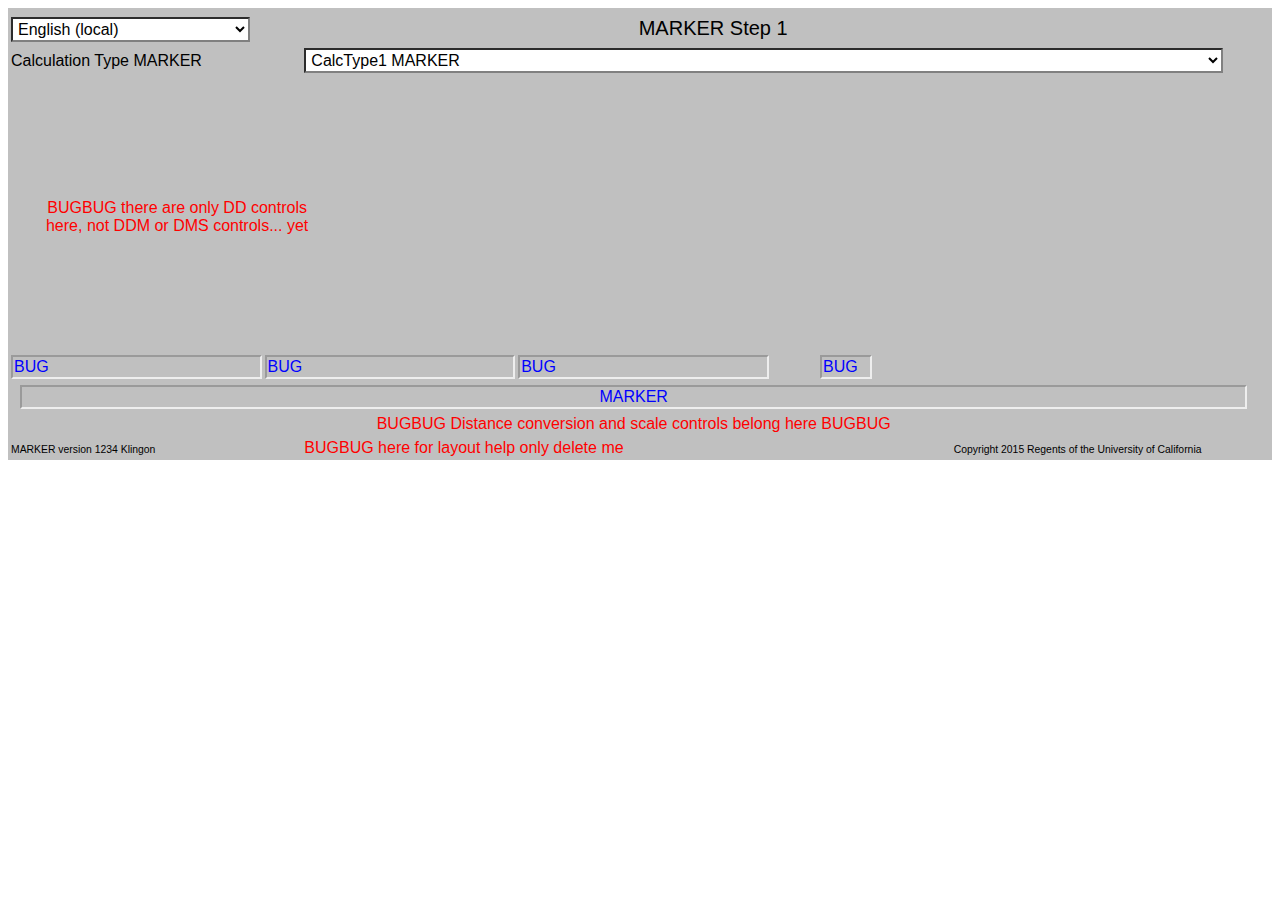
==== javascripts/grc.html @ 991776ae "Removed Java code in comments that has been conerted to JS" ====
<!DOCTYPE html>
<html>
<body onLoad="GC_init()">

<LINK href="grc2.css" rel="stylesheet" type="text/css">

<!-- MARKER  gc.ui.js should load all the js, not load them one at a time -->

<script src="Datumerror.js"></script>
<script src="georefcalculator.js"></script>
<script src="factories.js"></script>
<script src="gc.ui.js"></script>
<script src="test1.js"></script>

<DIV id="divFiller"  class="divBreak">
</DIV>
<DIV id="divLanguage" class="divStandard">
	<SPAN class="spanStandard" class="span10">
<!--<button type="button" onclick="GC_init()">Initialize JS</button>-->
		<SELECT id="ChoiceLanguage" onChange="onLanguageSelect()" select="none">
			<Option>inglais MARKER</option>
			<Option>inglais MARKER</option>
			<Option>francois MARKER</option>
			<Option>espaneol MARKER</option>
			<Option>ferengi MARKER</option>
			<Option>Klingon MARKER</option>
		</SELECT>
	</SPAN>
	<SPAN class="span75">
		<LABEL id="LabelStepZero" class="LABELSTEP">MARKER Step 1</LABEL>
		<LABEL id="LabelTitle" class="LABELSTEP" hidden="true">MARKER Georef Calculator</LABEL>
	</SPAN>
</DIV>

<DIV id="divChoiceCalcType">
	<SPAN id="MARKER" class="span25">
		<LABEL id="LabelCalcType" >Calculation Type MARKER</LABEL>
	</SPAN>
	<SPAN id="MARKER" class="span75">
		<SELECT id="ChoiceCalcType" onChange="onCalcTypeSelect()">
			<OPTION>CalcType1 MARKER</OPTION>
			<OPTION>CalcType2 MARKER</OPTION>
			<OPTION>CalcType3 MARKER</OPTION>
		</SELECT>
	</SPAN>
</DIV>

<DIV id="divStep2">
	<SPAN id="MARKER" class="span25">
		<LABEL id="MARKER" class="LABELMARKER"></LABEL>
	</SPAN>
	<SPAN class="span75">
		<LABEL id="LabelStepOne" class="LABELSTEP">MARKER Step 2</LABEL>
	</SPAN>
	<!-- <SPAN id="MARKER">
		<LABEL id="MARKER" class="LABELMARKER">CENTER ME!!</LABEL>
	</SPAN> -->
</DIV>

<DIV id="divChoiceModel">
	<SPAN id="MARKER" class="span25">
		<LABEL id="LabelModel" >Locality Type MARKER</LABEL>
	</SPAN>
	<SPAN id="MARKER" class="span75">
		<SELECT id="ChoiceModel" onChange="onModelSelect()">
			<OPTION>Loc Type1 MARKER</OPTION>
			<OPTION>Loc Type2 MARKER</OPTION>
		</SELECT>
	</SPAN>
</DIV>

<DIV id="divStep3">
	<SPAN id="MARKER" class="span25">
	</SPAN>
	<SPAN class="span75">
		<LABEL id="LabelStepTwo" class="LABELSTEP">MARKER Step 3</LABEL>
	</SPAN>
</DIV>

<!--<DIV id="step3" display="inline-block">-->
<DIV id="divLocality1">
	<!--<SPAN class="span100" align="left"> -->
		<SPAN class="span50" align="left">
			<SPAN id="MARKER" class="span50" align="left">
				<LABEL id="LabelCoordSource" >Coordinate SourceBUG</LABEL>
			</SPAN>
			<SPAN id="MARKER" class="span50">
				<SELECT id="ChoiceCoordSource" onChange="onCoordSourceSelect()">
					<OPTION>CordSource 1 MARKER</OPTION>
					<OPTION>CordSource 2 MARKER</OPTION>
					<OPTION>CordSource 3 MARKER</OPTION>
					<OPTION>CordSource 4 MARKER</OPTION>
					<OPTION>CordSource 5 MARKER</OPTION>
					<OPTION>CordSource 6 MARKER</OPTION>
					<OPTION>CordSource 7 MARKER</OPTION>
					<OPTION>CordSource 8 MARKER</OPTION>
					<OPTION>CordSource 9 MARKER</OPTION>
					<OPTION>CordSource 10 MARKER</OPTION>
					<OPTION>CordSource 11 MARKER</OPTION>
					<OPTION>CordSource 12 MARKER</OPTION>
					<OPTION>CordSource 13 MARKER</OPTION>
					<OPTION>CordSource 14 MARKER</OPTION>
					<OPTION>CordSource 15 MARKER</OPTION>
				</SELECT>
			</SPAN>
		</SPAN>
		<SPAN class="span50" align="right">
			<SPAN id="MARKER" class="span75" align="left">
				<LABEL id="LabelOffset">North or South OffsetBUG</LABEL>
				<INPUT TYPE="text" id="TextFieldOffset" value="BUG"/>
			</SPAN>
			<SPAN id="MARKER" class="span17">
				<SELECT id="ChoiceOffsetNSDir" onChange="onOffsetNSDirSelect()">
					<OPTION>N MARKER</OPTION>
					<OPTION>S MARKER</OPTION>
				</SELECT>
			</SPAN>
		</SPAN>
	<!--</SPAN>-->
</DIV id="divLocality1">

<DIV id="divLocality2">
		<SPAN class="span50">
			<SPAN id="MARKER" class="span50" align="left">
				<LABEL id="LabelCoordSystem" >Coordinate SystemBUG</LABEL>
			</SPAN>	
		
			<SPAN id="MARKER" class="span50">
				<SELECT id="ChoiceCoordSystem" onChange="onCoordSystemSelect()">
					<OPTION>Deg 1 MARKER</OPTION>
					<OPTION>Deg 2 MARKER</OPTION>
					<OPTION>Deg 3 MARKER</OPTION>
				</SELECT>
			</SPAN>
		</SPAN>	

	<SPAN class="span50" align="right">
		<SPAN id="MARKER" class="span75" align="left">
			<LABEL id="LabelOffsetEW" align="left">East or West Offset MARKER</LABEL>
			<INPUT TYPE="text" id="TextFieldOffsetEW" value="BUG"/>
		</SPAN>
	
		<SPAN id="MARKER" class="span17">
			<SELECT id="ChoiceOffsetEWDir" onChange="onOffsetNSDirSelect()">
				<OPTION>E MARKER</OPTION>
				<OPTION>W MARKER</OPTION>
			</SELECT>
		</SPAN>
	</SPAN>
</DIV id="divLocality2">
<!--</DIV id="step3">-->




<DIV id="divPanelCoords">

	<SPAN class="span100" id="BUGBUG">
	<SPAN class="span25" id="BUGBUG">
		<LABEL class="LABELBUGBUG">BUGBUG there are only DD controls here, not DDM or DMS controls... yet</LABEL>
	</SPAN>
	<SPAN class="span75" id="BUGBUG">
	</SPAN>
	</SPAN>
<!--</DIV id="divLocality3">-->
	<SPAN id="MARKER" class="span50">

	<SPAN id="MARKER" class="span50">
		<LABEL id="lblT2Dec_Lat" >Latitude MARKER</LABEL>
	</SPAN>
	<SPAN id="MARKER" class="span50">
		<INPUT TYPE="text" id="txtT2Dec_Lat" value="BUG"/>
	</SPAN>
	</SPAN>
	
	<SPAN id="MARKER" class="span50">
	<SPAN id="MARKER" class="span50">
		<LABEL id="LabelExtent">Extent of MARKER</LABEL>
	</SPAN>
	<SPAN id="MARKER" class="span50">
		<INPUT TYPE="text" id="TextFieldExtent" value="BUG"/>
	</SPAN>
	</SPAN>
</div>
	<!--</DIV id="divLocality3">-->



<!--<DIV id="divLocality4">-->
<div>
		<SPAN id="MARKER" class="span50">

	<SPAN id="MARKER" class="span50">
		<LABEL id="lblT2Dec_Long" >Longitude MARKER</LABEL>
	</SPAN>
	<SPAN id="MARKER" class="span50">
		<INPUT TYPE="text" id="txtT2Dec_Long" value="BUG"/>
	</SPAN>
	
		</SPAN>
	
	
		<SPAN id="MARKER" class="span50">
	<SPAN id="MARKER" class="span50">
		<LABEL id="LabelMeasurementError">Measurement Error MARKER</LABEL>
	</SPAN>
	<SPAN id="MARKER" class="span50">
		<INPUT TYPE="text" id="TextFieldMeasurementError" value="BUG"/>
	</SPAN>
		</SPAN>
</div>
		<!--</DIV id="divLocality4">-->



<DIV id="divLocality5">
	<SPAN id="MARKER" class="span25">
		<LABEL id="LabelDatum" >Datum MARKER</LABEL>
	</SPAN>
	<SPAN id="MARKER" class="span25">
		<SELECT id="ChoiceDatum" onChange="onDatumSelect()">
			<OPTION>D 1 MARKER</OPTION>
			<OPTION>D 2 MARKER</OPTION>
			<OPTION>D 3 MARKER</OPTION>
			<OPTION>D ... MARKER</OPTION>
		</SELECT>
	</SPAN>
	<SPAN id="MARKER" class="span25">
		<LABEL id="LabelDistUnits">Distance Units MARKER</LABEL>
	</SPAN>
	<SPAN id="MARKER" class="span25">
		<SELECT id="ChoiceDistUnits" onChange="onDistUnitsSelect()">
			<OPTION>km MARKER</OPTION>
			<OPTION>m MARKER</OPTION>
			<OPTION>mi MARKER</OPTION>
			<OPTION>... MARKER</OPTION>
		</SELECT>
	</SPAN>
</DIV>

<DIV id="divLocality6">
	<SPAN id="MARKER" class="span25">
		<LABEL id="LabelLatPrecision" >Coordinate Precision MARKER</LABEL>
	</SPAN>
	<SPAN id="MARKER" class="span25">
		<SELECT id="ChoiceLatPrecision" onChange="onDatumSelect()">
			<OPTION>0 deg MARKER</OPTION>
			<OPTION>0.1 deg MARKER</OPTION>
			<OPTION>... deg MARKER</OPTION>
		</SELECT>
	</SPAN>
	<SPAN id="MARKER" class="span25">
		<LABEL id="LabelDistancePrecision">Distance Precision MARKER</LABEL>
	</SPAN>
	<SPAN id="MARKER" class="span25">
		<SELECT id="ChoiceDistancePrecision" onChange="onDistancePrecisionSelect()">
			<OPTION>1 km MARKER</OPTION>
			<OPTION>1/10 km MARKER</OPTION>
			<OPTION>1/100 km MARKER</OPTION>
			<OPTION>... MARKER</OPTION>
		</SELECT>
	</SPAN>
</DIV>


<DIV id="ReadOnlyLabels">
	<!-- MARKER It would be ?better? to make these TEXT intput instead of LABEL, but css hasd an issue with read only-->
	<SPAN id="MARKER">
		<LABEL id="LabelCalcDecLat">Decimal Latitude MARKER</LABEL>
	</SPAN> 
	<SPAN id="MARKER">
		<LABEL id="LabelCalcDecLong">Decimal Longitude MARKER</LABEL>
	</SPAN> 
	<SPAN id="MARKER">
		<LABEL id="LabelCalcMaxError">Maximum Error Distance MARKER</LABEL>
	</SPAN> 
</DIV>

<!-- BEGIN MARKER These elememnts do not have their IDs set properly, until END MARKER-->
<DIV id="ReadOnlyFields1">
	<SPAN class="span66">
	<SPAN id="MARKER" class="span33">
		<LABEL id="TextFieldCalcDecLat" class="readOnlyInput">BUG</LABEL>
	</SPAN> 
	<SPAN id="MARKER" class="span33">
		<LABEL id="TextFieldCalcDecLong" class="readOnlyInput">BUG</LABEL>
	</SPAN> 
	<SPAN id="MARKER" class="span33">
		<LABEL id="TextFieldCalcErrorDist" class="readOnlyInput">BUG</LABEL>
	</SPAN> 
	</SPAN>

	<SPAN class="span22">
	<SPAN id="MARKER" class="span17">
		<LABEL id="TextFieldCalcErrorUnits" class="readOnlyInput">BUG</LABEL>
	</SPAN> 
	<SPAN id="MARKER" class="span33">
		<BUTTON id="ButtonCalculate" >CalculateMARKER</Button>
	</SPAN> 
	<SPAN id="MARKER" class="span33">
		<BUTTON id="ButtonPromote" >PromoteMARKER</BUTTON>
	</SPAN> 
	</SPAN>
</DIV>

<DIV id="ReadOnlyFields2">
	<SPAN id="MARKER" class="span100"><LABEL id="TextFieldFullResult" class="readOnlyInput">MARKER</LABEL></SPAN> 
</DIV>
<!-- END MARKER about Elelemtns not being tied top proepr names yet-->

<!-- BEGIN/END MARKER the distance converter elements belong here-->
<DIV>
	<SPAN class="span100" id="BUGBUG">
		<LABEL class="LABELBUGBUG">BUGBUG Distance conversion and scale controls belong here BUGBUG</LABEL>
	</SPAN>
</DIV>


<DIV id="divInfo" >
	<SPAN id="MARKER" class="span25">
		<LABEL id="LabelVersion" class="LABELINFO">MARKER version 1234 Klingon</LABEL>
	</SPAN>
	<SPAN id="BUGBUG" class="span50">
		<LABEL class="LABELBUGBUG">BUGBUG here for layout help only delete me</LABEL>
	</SPAN>
	<SPAN id="MARKER" class="span25" align="right">
		<LABEL align="right" id="LabelCopyRight" class="LABELINFO">Copyright 2015 Regents of the University of California</LABEL>
	</SPAN>
</DIV>


</body>
</html>
---- javascripts/grc2.css ----
SELECT{
	font-family: "Helvetica", Ariel, Sans-serif;
	font-style: normal;
	font-size: 1em;
	color: black;
	background-color: white;

	min-width: 100%;
	max-width: 100%;
	width: 100%;

	/*width:auto;*/
	border: 1px solid grey;
	border-style: inset;
	border-width: 2px;
	padding-top:1px;
	padding-bottom:1px;
	padding-left:1px;
	padding-right:1px;
	text-overflow: ellipsis;
	/*BUGBUG overflow: for adding a scroll bar doesnt work?? do we have to Size on the HTML itself? NO to Size in HTML*/
    /*overflow: scroll;	*/
}

LABEL{
	font-family: "Helvetica", Ariel, Sans-serif;
	font-style: normal;
	font-size: 1em;
	color: black;
	background-color: #C0C0C0;
}

.LABELSTEP{
	font-family: "Helvetica", Ariel, Sans-serif;
	font-style: normal;
	font-size: 1.25em;
	display: inline-block;
	color: black;
	width: 100%;
	text-align: center;
	background-color: #C0C0C0;
}


.LABELBUGBUG{
	font-family: "Helvetica", Ariel, Sans-serif;
	font-style: normal;
	font-size: 1em;
	color: red;
	background-color: #C0C0C0;
}

.LABELINFO{
	font-family: "Helvetica", Ariel, Sans-serif;
	font-style: normal;
	font-size: 0.65em;
	color: black;
	background-color: #C0C0C0;
}


INPUT{
	font-family: "Helvetica", Ariel, Sans-serif;
	font-style: normal;
	font-size: 1em;
	color: black;
	background-color: white;
	border: 2px solid grey;
	border-style: inset;
}

.readOnlyInput{
	font-family: "Helvetica", Ariel, Sans-serif;
	font-style: normal;
	font-size: 1em;
	color: blue;
	display: inline-block;
	
	min-width: 98%;
	max-width: 98%;
	width: 98%;
	
	background-color: #C0C0C0;
	display:inline-block;
	border-style: inset;
	border-width: 2px;
	padding-top:1px;
	padding-bottom:1px;
	padding-left:1px;
	padding-right:1px;
}

BUTTON{
	font-family: "Helvetica", Ariel, Sans-serif;
	font-style: normal;
	font-weight: bold;
	font-size: 1em;
	color: black;
	background-color: #C0C0C0;
}

DIV{
	padding: 3px;
	background-color: #C0C0C0;
}

SPAN{
	display: inline-block;
	width: 19%;
}

.span100{
	display: inline-block;
	min-width: 99%;
	max-width: 99%;
	width: 99%;
	text-align: center;
}

.span75{
	display: inline-block;
	min-width: 73%;
	max-width: 73%;
	width: 73%;
}

.span66{
	display: inline-block;
	min-width: 64%;
	max-width: 64%;
	width: 64%;
}

.span50{
	display: inline-block;
	min-width: 48%;
	max-width: 48%;
	width: 48%;
}

.span25{
	display: inline-block;
	min-width: 23%;
	max-width: 23%;
	width: 23%;
}

.span33{
	display: inline-block;
	min-width: 31%;
	max-width: 31%;
	width: 31%;
}


.span22{
	display: inline-block;
	min-width: 22%;
	max-width: 22%;
	width: 22%;
}

.span17{
	display: inline-block;
	min-width: 17%;
	max-width: 17%;
	width: 17%;
}

.span10{
	display: inline-block;
	min-width: 10%;
	max-width: 10%;
	width: 10%;
}


.divBreak
{
	padding: 3px;
	background-color: #C0C0C0;
}

/*












.fontStandard {
	font-family: "Helvetica", Ariel, Sans-serif;
	font-style: normal;
	font-size: 1em;
	color: black;
	background-color: #C0C0C0;
}

.fontStandard {
	font-family: "Helvetica", Ariel, Sans-serif;
	font-style: normal;
	font-size: 1em;
	color: black;
	background-color: #C0C0C0;
}

.fontFaceStandard {
	font-family: "Helvetica", Ariel, Sans-serif;
	font-style: normal;
}

.fontSizeStandard {
	font-size: 1em;
}

.fontColorStandard {
	color: black;
	background-color: #C0C0C0;
}


.fontSizeLarge {
	font-size: 1.25em;
}



.labelStepHelp fontLarge {

}


.labelStepTitle {

}


.labelStandard
{
	font-family: "Helvetica", Ariel, Sans-serif;
	font-style: normal;
	font-size: 1.25em;
	text-align: center;
	color: black;
	background-color: #C0C0C0;
	width: auto;
}


.labelNotices
{
	font-family: "Helvetica", Ariel, Sans-serif;
	font-style: normal;
	font-size: 1em;
	color: black;
	background-color: #C0C0C0;
	width: auto;
}

.spanLabelStep
{
	align: center;
	background-color: #C0C0C0;
}


.divStandard
{
	padding: 5px;
	background-color: #C0C0C0;
}

.spanLeftIndent
{
	width: 40px;
	float:left
	color: #CC0000;
}

.spanStandard
{
	width: auto;
	background-color: #C0C0C0;
}



.selectStandard{
	color: black;
	background-color: white;
	width:auto;
}
*/
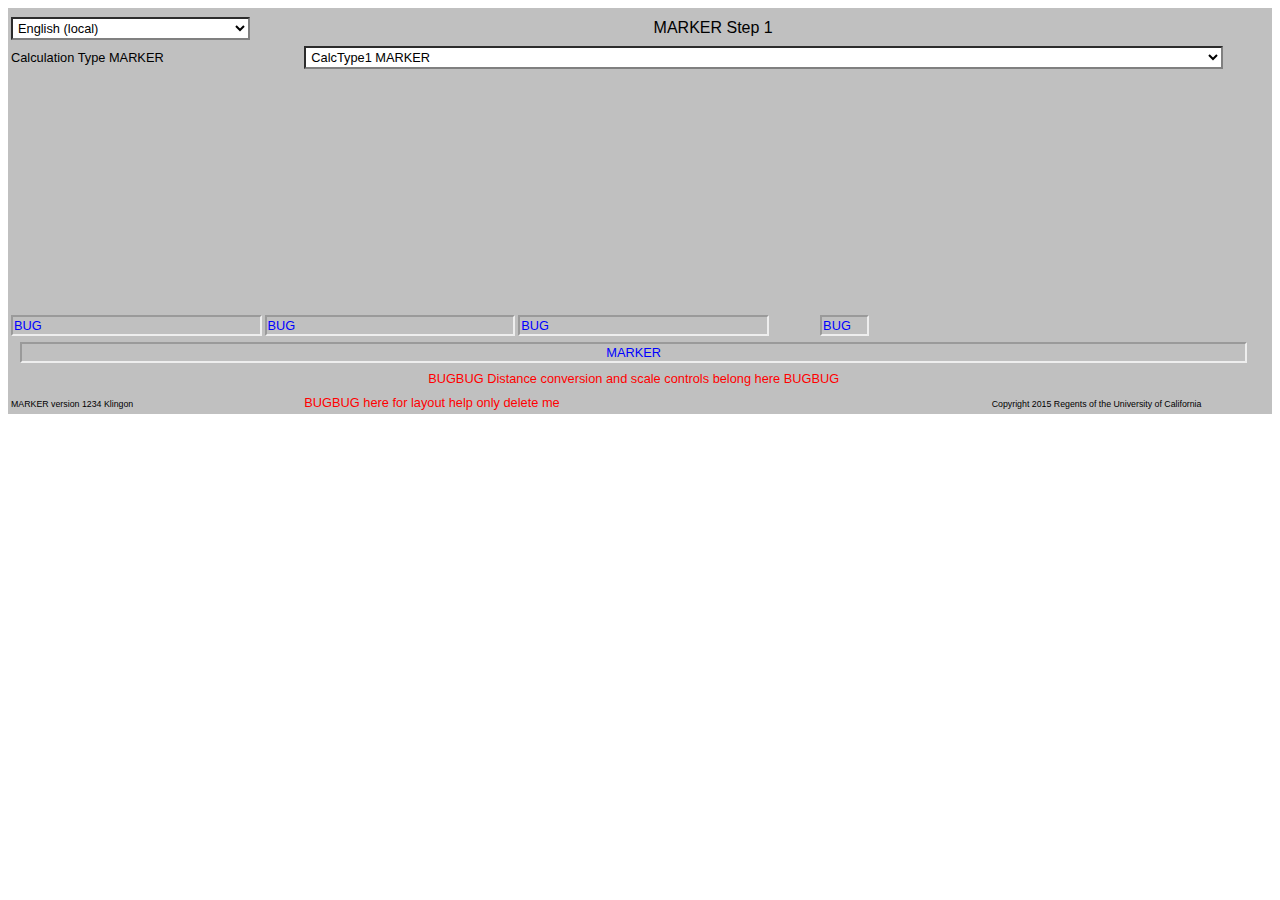
==== commit fbf7ab64: "Main UI complete, scale, converter not present" ====
--- a/javascripts/grc.html
+++ b/javascripts/grc.html
@@ -110,7 +110,7 @@
 				<INPUT TYPE="text" id="TextFieldOffset" value="BUG"/>
 			</SPAN>
 			<SPAN id="MARKER" class="span17">
-				<SELECT id="ChoiceOffsetNSDir" onChange="onOffsetNSDirSelect()">
+				<SELECT id="ChoiceOffsetNSDir" onChange="onOffsetNSDirSelect()" class="selectDirection">
 					<OPTION>N MARKER</OPTION>
 					<OPTION>S MARKER</OPTION>
 				</SELECT>
@@ -141,7 +141,7 @@
 		</SPAN>
 	
 		<SPAN id="MARKER" class="span17">
-			<SELECT id="ChoiceOffsetEWDir" onChange="onOffsetNSDirSelect()">
+			<SELECT id="ChoiceOffsetEWDir" onChange="onOffsetNSDirSelect()" class="selectDirection">
 				<OPTION>E MARKER</OPTION>
 				<OPTION>W MARKER</OPTION>
 			</SELECT>
@@ -154,60 +154,108 @@
 
 
 <DIV id="divPanelCoords">
-
-	<SPAN class="span100" id="BUGBUG">
-	<SPAN class="span25" id="BUGBUG">
-		<LABEL class="LABELBUGBUG">BUGBUG there are only DD controls here, not DDM or DMS controls... yet</LABEL>
-	</SPAN>
-	<SPAN class="span75" id="BUGBUG">
-	</SPAN>
-	</SPAN>
 <!--</DIV id="divLocality3">-->
 	<SPAN id="MARKER" class="span50">
 
+		<SPAN id="MARKER" class="span17">
+			<LABEL id="lblT2Dec_Lat" >Latitude MARKER</LABEL>
+		</SPAN>
+	
+		<SPAN id="MARKER" class="span83">
+
+			<!--  DMS Controls-->
+			<INPUT TYPE="text" id="txtT7Lat_DegDMS" value="BUG" class="textDegree" />
+			<LABEL id="Label2123">o</LABEL>
+			<INPUT TYPE="text" id="txtT7Lat_MinDMS" value="BUG" class="textMinute" />
+			<LABEL id="Label21121">&#39;</LABEL>
+			<INPUT TYPE="text" id="txtT7Lat_Sec" value="BUG" class="textSecond"/>
+			<LABEL id="Label211111">&quot;</LABEL>
+			<SELECT id="ChoiceLatDirDMS" onChange="onLatDirDMS()" class="selectDirection">
+					<OPTION>?</OPTION>
+					<OPTION>??</OPTION>
+					<OPTION>???</OPTION>
+			</SELECT>
+
+			
+			<!--  DD Control-->
+			<INPUT TYPE="text" id="txtT2Dec_Lat" value="DD lat BUG"/>
+
+			
+			<!--  DDM Controls-->
+			<INPUT TYPE="text" id="txtT7Lat_DegMM" value="ddm lat d BUG" class="textDegree" />
+			<LABEL id="Label21212">o</LABEL>
+			<INPUT TYPE="text" id="txtT7Lat_MinMM" value="ddm lat m BUG" class="textSecond" /><!-- text second is intentional-->
+			<LABEL id="Label2111111">&#39;</LABEL>
+			
+			<SELECT id="ChoiceLatDirMM" onChange="on()" class="selectDirection">
+					<OPTION>?</OPTION>
+					<OPTION>??</OPTION>
+					<OPTION>???</OPTION>
+			</SELECT>
+			
+		</SPAN>
+	</SPAN>
+		
 	<SPAN id="MARKER" class="span50">
-		<LABEL id="lblT2Dec_Lat" >Latitude MARKER</LABEL>
-	</SPAN>
+		<SPAN id="MARKER" class="span50">
+			<LABEL id="LabelExtent">Extent of MARKER</LABEL>
+		</SPAN>
+		<SPAN id="MARKER" class="span50">
+			<INPUT TYPE="text" id="TextFieldExtent" value="Extent BUG"/>
+		</SPAN>
+	</SPAN>
+</div>
+	<!--</DIV id="divLocality3">-->
+
+
+
+<!--<DIV id="divLocality4">-->
+<div>
 	<SPAN id="MARKER" class="span50">
-		<INPUT TYPE="text" id="txtT2Dec_Lat" value="BUG"/>
-	</SPAN>
+
+		<SPAN id="MARKER" class="span17">
+			<LABEL id="lblT2Dec_Long" >Longitude MARKER</LABEL>
+		</SPAN>
+		<SPAN id="MARKER" class="span83">
+		
+			<!--  DM SControls-->			
+			<INPUT TYPE="text" id="txtT7Long_DegDMS" value="dms long d BUG" class="textDegree" />
+			<LABEL id="Label23">o</LABEL>
+			<INPUT TYPE="text" id="txtT7Long_MinDMS" value="dms long m BUG" class="textMinute" />
+			<LABEL id="Label222">&#39;</LABEL>
+			<INPUT TYPE="text" id="txtT7Long_Sec" value="dms long s BUG" class="textSecond" />
+			<LABEL id="Label2211">&quot;</LABEL>
+			
+			<SELECT id="ChoiceLongDirDMS" onChange="on()" class="selectDirection">
+					<OPTION>?</OPTION>
+					<OPTION>??</OPTION>
+					<OPTION>???</OPTION>
+			</SELECT>
+
+			<!--  DD Control-->
+			<INPUT TYPE="text" id="txtT2Dec_Long" value="DD long BUG"/>
+
+			<!--  DDM Controls-->			
+			<INPUT TYPE="text" id="txtT7Long_DegMM" value="ddm long d BUG" class="textDegree" />
+			<LABEL id="Label231">o</LABEL>
+			<INPUT TYPE="text" id="txtT7Long_MinMM" value="ddm long m BUG" class="textSecond" /><!-- text sedcond is intentional-->
+			<LABEL id="Label22111">&#39;</LABEL>
+			<SELECT id="ChoiceLongDirMM" onChange="on()" class="selectDirection">
+					<OPTION>?</OPTION>
+					<OPTION>??</OPTION>
+					<OPTION>???</OPTION>
+			</SELECT>
+		</SPAN>
 	</SPAN>
 	
 	<SPAN id="MARKER" class="span50">
-	<SPAN id="MARKER" class="span50">
-		<LABEL id="LabelExtent">Extent of MARKER</LABEL>
-	</SPAN>
-	<SPAN id="MARKER" class="span50">
-		<INPUT TYPE="text" id="TextFieldExtent" value="BUG"/>
-	</SPAN>
-	</SPAN>
-</div>
-	<!--</DIV id="divLocality3">-->
-
-
-
-<!--<DIV id="divLocality4">-->
-<div>
 		<SPAN id="MARKER" class="span50">
-
-	<SPAN id="MARKER" class="span50">
-		<LABEL id="lblT2Dec_Long" >Longitude MARKER</LABEL>
-	</SPAN>
-	<SPAN id="MARKER" class="span50">
-		<INPUT TYPE="text" id="txtT2Dec_Long" value="BUG"/>
-	</SPAN>
-	
-		</SPAN>
-	
-	
+			<LABEL id="LabelMeasurementError">Measurement Error MARKER</LABEL>
+		</SPAN>
 		<SPAN id="MARKER" class="span50">
-	<SPAN id="MARKER" class="span50">
-		<LABEL id="LabelMeasurementError">Measurement Error MARKER</LABEL>
-	</SPAN>
-	<SPAN id="MARKER" class="span50">
-		<INPUT TYPE="text" id="TextFieldMeasurementError" value="BUG"/>
-	</SPAN>
-		</SPAN>
+			<INPUT TYPE="text" id="TextFieldMeasurementError" value="Error BUG"/>
+		</SPAN>
+	</SPAN>
 </div>
 		<!--</DIV id="divLocality4">-->
 
@@ -229,7 +277,7 @@
 		<LABEL id="LabelDistUnits">Distance Units MARKER</LABEL>
 	</SPAN>
 	<SPAN id="MARKER" class="span25">
-		<SELECT id="ChoiceDistUnits" onChange="onDistUnitsSelect()">
+		<SELECT id="ChoiceDistUnits" onChange="onDistUnitsSelect()" class="selectDirection">
 			<OPTION>km MARKER</OPTION>
 			<OPTION>m MARKER</OPTION>
 			<OPTION>mi MARKER</OPTION>
@@ -243,7 +291,7 @@
 		<LABEL id="LabelLatPrecision" >Coordinate Precision MARKER</LABEL>
 	</SPAN>
 	<SPAN id="MARKER" class="span25">
-		<SELECT id="ChoiceLatPrecision" onChange="onDatumSelect()">
+		<SELECT id="ChoiceLatPrecision" onChange="onDatumSelect()" >
 			<OPTION>0 deg MARKER</OPTION>
 			<OPTION>0.1 deg MARKER</OPTION>
 			<OPTION>... deg MARKER</OPTION>
@@ -253,7 +301,7 @@
 		<LABEL id="LabelDistancePrecision">Distance Precision MARKER</LABEL>
 	</SPAN>
 	<SPAN id="MARKER" class="span25">
-		<SELECT id="ChoiceDistancePrecision" onChange="onDistancePrecisionSelect()">
+		<SELECT id="ChoiceDistancePrecision" onChange="onDistancePrecisionSelect()" >
 			<OPTION>1 km MARKER</OPTION>
 			<OPTION>1/10 km MARKER</OPTION>
 			<OPTION>1/100 km MARKER</OPTION>
--- a/javascripts/grc2.css
+++ b/javascripts/grc2.css
@@ -1,13 +1,35 @@
 SELECT{
 	font-family: "Helvetica", Ariel, Sans-serif;
 	font-style: normal;
-	font-size: 1em;
+	font-size: .8em;
 	color: black;
 	background-color: white;
 
 	min-width: 100%;
 	max-width: 100%;
 	width: 100%;
+
+	/*width:auto;*/
+	border: 1px solid grey;
+	border-style: inset;
+	border-width: 2px;
+	padding-top:1px;
+	padding-bottom:1px;
+	padding-left:1px;
+	padding-right:1px;
+	text-overflow: ellipsis;
+}
+
+.selectDirection{
+	font-family: "Helvetica", Ariel, Sans-serif;
+	font-style: normal;
+	font-size: .8em;
+	color: black;
+	background-color: white;
+
+	min-width: 2em;
+	max-width: 10em;
+	width: 4em;
 
 	/*width:auto;*/
 	border: 1px solid grey;
@@ -22,18 +44,39 @@
     /*overflow: scroll;	*/
 }
 
+.textDegree{
+	min-width: 2em;
+	max-width: 10em;
+	width: 4em;
+}
+
+.textMinute{
+	min-width: 2em;
+	max-width: 10em;
+	width: 4em;
+}
+
+.textSecond{
+	min-width: 5em;
+	max-width: 15em;
+	width: 8em;
+}
+
+
+
+
 LABEL{
 	font-family: "Helvetica", Ariel, Sans-serif;
 	font-style: normal;
+	font-size: .8em;
+	color: black;
+	background-color: #C0C0C0;
+}
+
+.LABELSTEP{
+	font-family: "Helvetica", Ariel, Sans-serif;
+	font-style: normal;
 	font-size: 1em;
-	color: black;
-	background-color: #C0C0C0;
-}
-
-.LABELSTEP{
-	font-family: "Helvetica", Ariel, Sans-serif;
-	font-style: normal;
-	font-size: 1.25em;
 	display: inline-block;
 	color: black;
 	width: 100%;
@@ -45,7 +88,7 @@
 .LABELBUGBUG{
 	font-family: "Helvetica", Ariel, Sans-serif;
 	font-style: normal;
-	font-size: 1em;
+	font-size: .8em;
 	color: red;
 	background-color: #C0C0C0;
 }
@@ -53,7 +96,7 @@
 .LABELINFO{
 	font-family: "Helvetica", Ariel, Sans-serif;
 	font-style: normal;
-	font-size: 0.65em;
+	font-size: 0.55em;
 	color: black;
 	background-color: #C0C0C0;
 }
@@ -62,7 +105,7 @@
 INPUT{
 	font-family: "Helvetica", Ariel, Sans-serif;
 	font-style: normal;
-	font-size: 1em;
+	font-size: .8em;
 	color: black;
 	background-color: white;
 	border: 2px solid grey;
@@ -72,7 +115,7 @@
 .readOnlyInput{
 	font-family: "Helvetica", Ariel, Sans-serif;
 	font-style: normal;
-	font-size: 1em;
+	font-size: .8em;
 	color: blue;
 	display: inline-block;
 	
@@ -94,7 +137,7 @@
 	font-family: "Helvetica", Ariel, Sans-serif;
 	font-style: normal;
 	font-weight: bold;
-	font-size: 1em;
+	font-size: .8em;
 	color: black;
 	background-color: #C0C0C0;
 }
@@ -162,9 +205,16 @@
 
 .span17{
 	display: inline-block;
-	min-width: 17%;
-	max-width: 17%;
-	width: 17%;
+	min-width: 16%;
+	max-width: 16%;
+	width: 16%;
+}
+
+.span83{
+	display: inline-block;
+	min-width: 82%;
+	max-width: 82%;
+	width: 82%;
 }
 
 .span10{
@@ -181,119 +231,3 @@
 	background-color: #C0C0C0;
 }
 
-/*
-
-
-
-
-
-
-
-
-
-
-
-
-.fontStandard {
-	font-family: "Helvetica", Ariel, Sans-serif;
-	font-style: normal;
-	font-size: 1em;
-	color: black;
-	background-color: #C0C0C0;
-}
-
-.fontStandard {
-	font-family: "Helvetica", Ariel, Sans-serif;
-	font-style: normal;
-	font-size: 1em;
-	color: black;
-	background-color: #C0C0C0;
-}
-
-.fontFaceStandard {
-	font-family: "Helvetica", Ariel, Sans-serif;
-	font-style: normal;
-}
-
-.fontSizeStandard {
-	font-size: 1em;
-}
-
-.fontColorStandard {
-	color: black;
-	background-color: #C0C0C0;
-}
-
-
-.fontSizeLarge {
-	font-size: 1.25em;
-}
-
-
-
-.labelStepHelp fontLarge {
-
-}
-
-
-.labelStepTitle {
-
-}
-
-
-.labelStandard
-{
-	font-family: "Helvetica", Ariel, Sans-serif;
-	font-style: normal;
-	font-size: 1.25em;
-	text-align: center;
-	color: black;
-	background-color: #C0C0C0;
-	width: auto;
-}
-
-
-.labelNotices
-{
-	font-family: "Helvetica", Ariel, Sans-serif;
-	font-style: normal;
-	font-size: 1em;
-	color: black;
-	background-color: #C0C0C0;
-	width: auto;
-}
-
-.spanLabelStep
-{
-	align: center;
-	background-color: #C0C0C0;
-}
-
-
-.divStandard
-{
-	padding: 5px;
-	background-color: #C0C0C0;
-}
-
-.spanLeftIndent
-{
-	width: 40px;
-	float:left
-	color: #CC0000;
-}
-
-.spanStandard
-{
-	width: auto;
-	background-color: #C0C0C0;
-}
-
-
-
-.selectStandard{
-	color: black;
-	background-color: white;
-	width:auto;
-}
-*/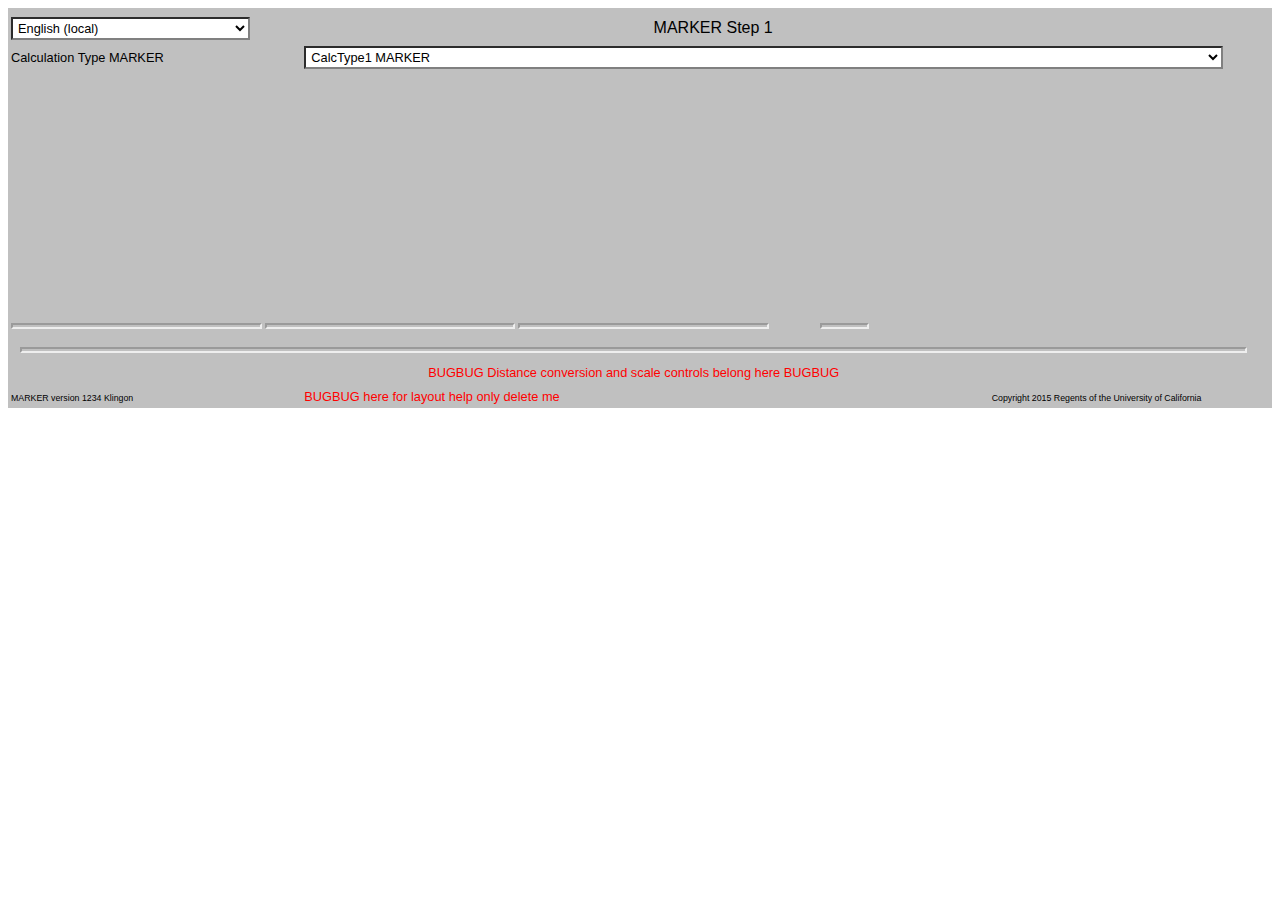
==== commit 5d33675d: "put on all on*Slect function with exception of scale/distance converters" ====
--- a/javascripts/grc.html
+++ b/javascripts/grc.html
@@ -141,7 +141,7 @@
 		</SPAN>
 	
 		<SPAN id="MARKER" class="span17">
-			<SELECT id="ChoiceOffsetEWDir" onChange="onOffsetNSDirSelect()" class="selectDirection">
+			<SELECT id="ChoiceOffsetEWDir" onChange="onOffsetEWDirSelect()" class="selectDirection">
 				<OPTION>E MARKER</OPTION>
 				<OPTION>W MARKER</OPTION>
 			</SELECT>
@@ -170,7 +170,7 @@
 			<LABEL id="Label21121">&#39;</LABEL>
 			<INPUT TYPE="text" id="txtT7Lat_Sec" value="BUG" class="textSecond"/>
 			<LABEL id="Label211111">&quot;</LABEL>
-			<SELECT id="ChoiceLatDirDMS" onChange="onLatDirDMS()" class="selectDirection">
+			<SELECT id="ChoiceLatDirDMS" onChange="onLatDirDMSSelect()" class="selectDirection">
 					<OPTION>?</OPTION>
 					<OPTION>??</OPTION>
 					<OPTION>???</OPTION>
@@ -187,7 +187,7 @@
 			<INPUT TYPE="text" id="txtT7Lat_MinMM" value="ddm lat m BUG" class="textSecond" /><!-- text second is intentional-->
 			<LABEL id="Label2111111">&#39;</LABEL>
 			
-			<SELECT id="ChoiceLatDirMM" onChange="on()" class="selectDirection">
+			<SELECT id="ChoiceLatDirMM" onChange="onLatDirMMSelect()" class="selectDirection">
 					<OPTION>?</OPTION>
 					<OPTION>??</OPTION>
 					<OPTION>???</OPTION>
@@ -226,7 +226,7 @@
 			<INPUT TYPE="text" id="txtT7Long_Sec" value="dms long s BUG" class="textSecond" />
 			<LABEL id="Label2211">&quot;</LABEL>
 			
-			<SELECT id="ChoiceLongDirDMS" onChange="on()" class="selectDirection">
+			<SELECT id="ChoiceLongDirDMS" onChange="onLongDirDMSSelect()" class="selectDirection">
 					<OPTION>?</OPTION>
 					<OPTION>??</OPTION>
 					<OPTION>???</OPTION>
@@ -240,7 +240,7 @@
 			<LABEL id="Label231">o</LABEL>
 			<INPUT TYPE="text" id="txtT7Long_MinMM" value="ddm long m BUG" class="textSecond" /><!-- text sedcond is intentional-->
 			<LABEL id="Label22111">&#39;</LABEL>
-			<SELECT id="ChoiceLongDirMM" onChange="on()" class="selectDirection">
+			<SELECT id="ChoiceLongDirMM" onChange="onLongDirMMSelect()" class="selectDirection">
 					<OPTION>?</OPTION>
 					<OPTION>??</OPTION>
 					<OPTION>???</OPTION>
@@ -291,7 +291,7 @@
 		<LABEL id="LabelLatPrecision" >Coordinate Precision MARKER</LABEL>
 	</SPAN>
 	<SPAN id="MARKER" class="span25">
-		<SELECT id="ChoiceLatPrecision" onChange="onDatumSelect()" >
+		<SELECT id="ChoiceLatPrecision" onChange="onLatPrecisionSelect()" >
 			<OPTION>0 deg MARKER</OPTION>
 			<OPTION>0.1 deg MARKER</OPTION>
 			<OPTION>... deg MARKER</OPTION>
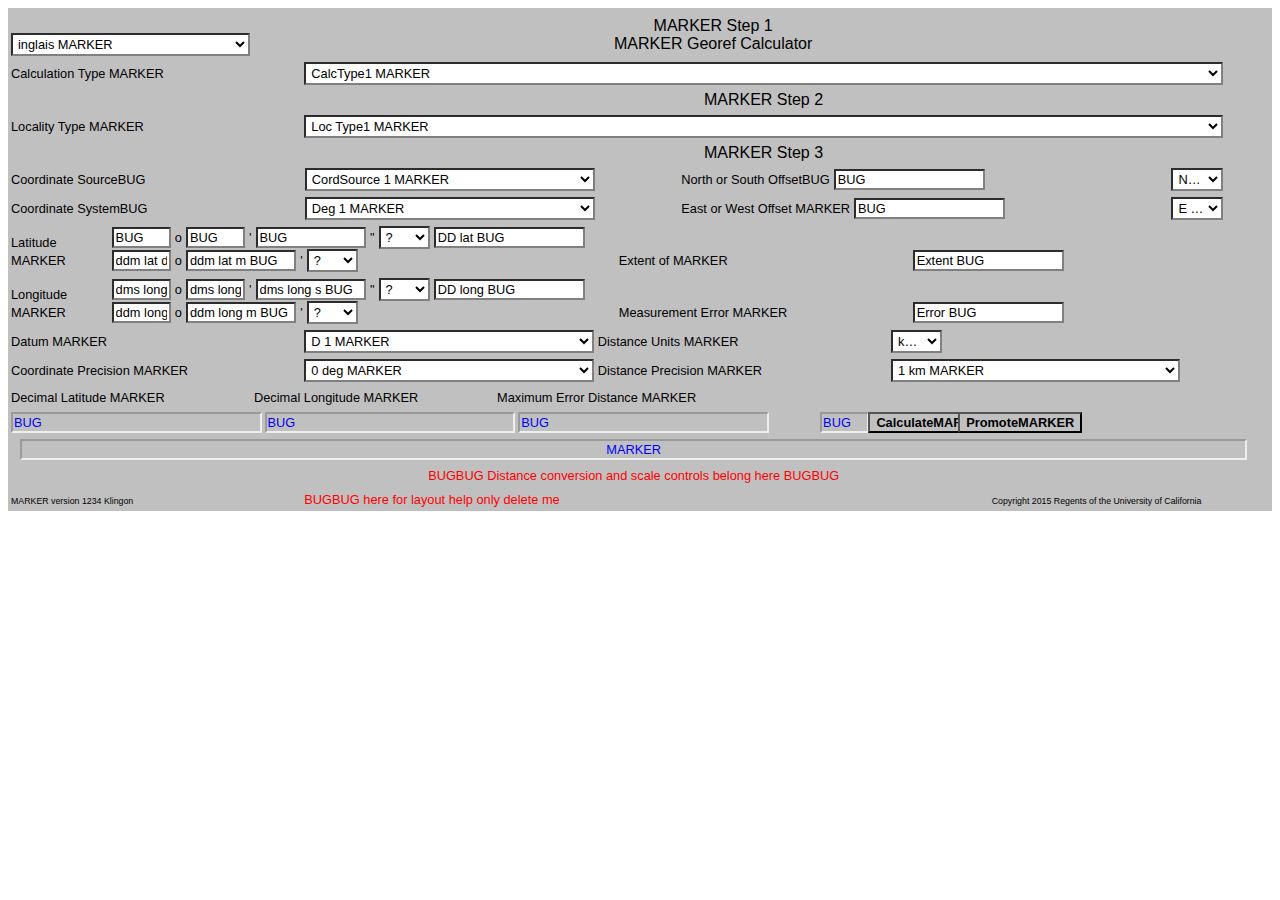
==== commit fd0ec042: "dead codwe removal, clean up" ====
--- a/javascripts/grc.html
+++ b/javascripts/grc.html
@@ -110,7 +110,7 @@
 				<INPUT TYPE="text" id="TextFieldOffset" value="BUG"/>
 			</SPAN>
 			<SPAN id="MARKER" class="span17">
-				<SELECT id="ChoiceOffsetNSDir" onChange="onOffsetNSDirSelect()" class="selectDirection">
+				<SELECT id="ChoiceOffsetNSDir" FonOffsetNSDirSelect()" class="selectDirection">
 					<OPTION>N MARKER</OPTION>
 					<OPTION>S MARKER</OPTION>
 				</SELECT>
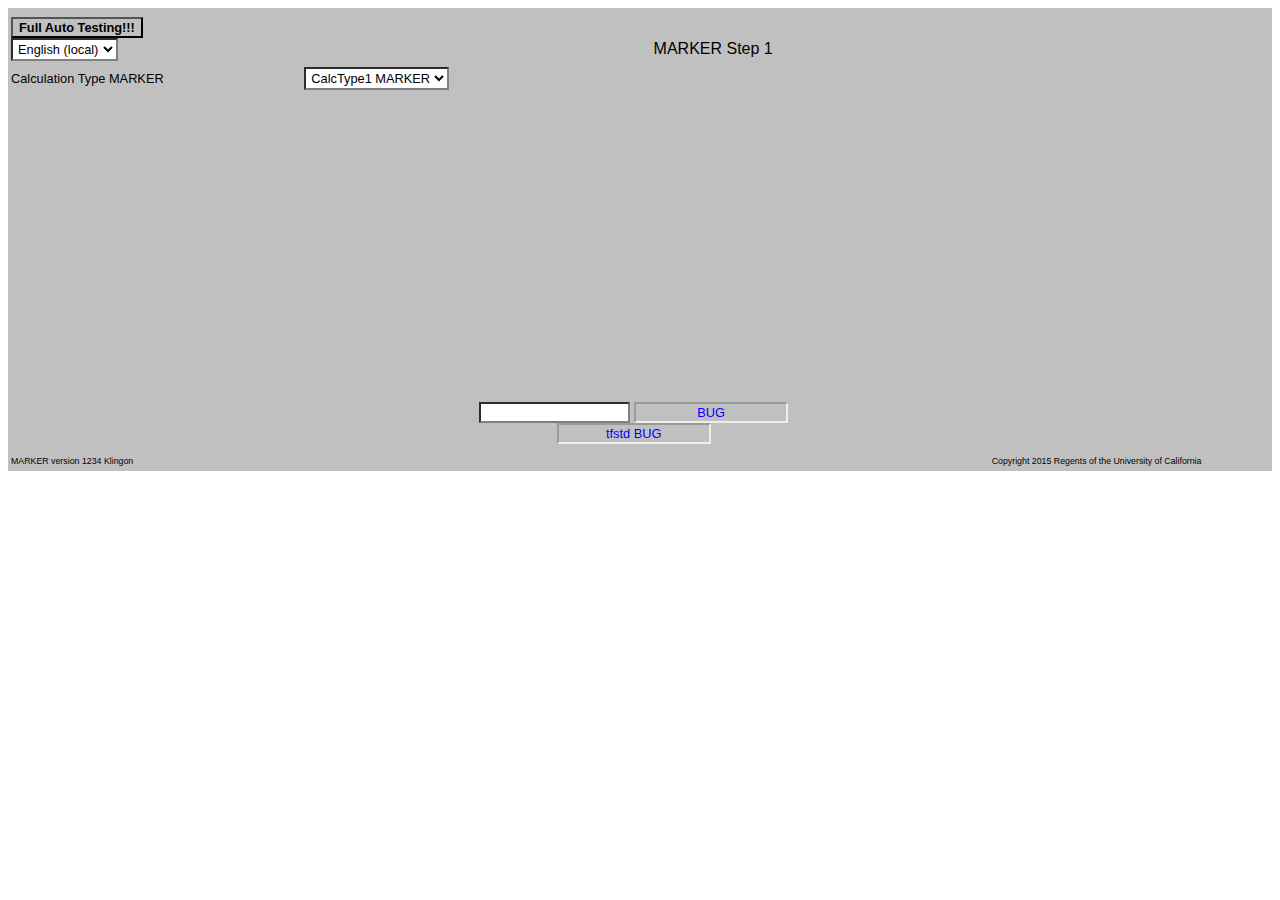
==== commit 9b5dcee9: "quick backup" ====
--- a/javascripts/grc.html
+++ b/javascripts/grc.html
@@ -11,12 +11,14 @@
 <script src="factories.js"></script>
 <script src="gc.ui.js"></script>
 <script src="test1.js"></script>
+<script src="auto-tests.js"></script>
 
 <DIV id="divFiller"  class="divBreak">
 </DIV>
 <DIV id="divLanguage" class="divStandard">
 	<SPAN class="spanStandard" class="span10">
-<!--<button type="button" onclick="GC_init()">Initialize JS</button>-->
+<button type="button" onclick="test_it()">Full Auto Testing!!!</button>
+
 		<SELECT id="ChoiceLanguage" onChange="onLanguageSelect()" select="none">
 			<Option>inglais MARKER</option>
 			<Option>inglais MARKER</option>
@@ -84,7 +86,7 @@
 			<SPAN id="MARKER" class="span50" align="left">
 				<LABEL id="LabelCoordSource" >Coordinate SourceBUG</LABEL>
 			</SPAN>
-			<SPAN id="MARKER" class="span50">
+			<SPAN id="MARKER" class="span50">			
 				<SELECT id="ChoiceCoordSource" onChange="onCoordSourceSelect()">
 					<OPTION>CordSource 1 MARKER</OPTION>
 					<OPTION>CordSource 2 MARKER</OPTION>
@@ -107,10 +109,22 @@
 		<SPAN class="span50" align="right">
 			<SPAN id="MARKER" class="span75" align="left">
 				<LABEL id="LabelOffset">North or South OffsetBUG</LABEL>
-				<INPUT TYPE="text" id="TextFieldOffset" value="BUG"/>
+				
+			
+				<INPUT TYPE="text" id="TextFieldOffset"  onfocus="TextFieldOffset_focusGained()" ></INPUT>
+				
+				<LABEL id="LabelDirection"></LABEL>
+				<SELECT id="ChoiceDirection" onSelect="onDirectionSelect()" class="selectDirection">
+					<OPTION>a MARKER</OPTION>
+					<OPTION> MARKER</OPTION>
+					<OPTION> MARKER</OPTION>
+					<OPTION> MARKER</OPTION>
+					<OPTION> MARKER</OPTION>
+				</SELECT>				
+				<INPUT TYPE="text" id="TextFieldHeading"  onfocus="TextFieldHeading_focusGained()" ></INPUT>				
 			</SPAN>
-			<SPAN id="MARKER" class="span17">
-				<SELECT id="ChoiceOffsetNSDir" FonOffsetNSDirSelect()" class="selectDirection">
+			<SPAN id="MARKER" class="span25">
+				<SELECT id="ChoiceOffsetNSDir" onSelect="onOffsetNSDirSelect()" class="selectDirection">
 					<OPTION>N MARKER</OPTION>
 					<OPTION>S MARKER</OPTION>
 				</SELECT>
@@ -137,10 +151,10 @@
 	<SPAN class="span50" align="right">
 		<SPAN id="MARKER" class="span75" align="left">
 			<LABEL id="LabelOffsetEW" align="left">East or West Offset MARKER</LABEL>
-			<INPUT TYPE="text" id="TextFieldOffsetEW" value="BUG"/>
+			<INPUT TYPE="text" id="TextFieldOffsetEW"   onfocus="TextFieldOffsetEW_focusGained()" ></INPUT>
 		</SPAN>
 	
-		<SPAN id="MARKER" class="span17">
+		<SPAN id="MARKER" class="span25">
 			<SELECT id="ChoiceOffsetEWDir" onChange="onOffsetEWDirSelect()" class="selectDirection">
 				<OPTION>E MARKER</OPTION>
 				<OPTION>W MARKER</OPTION>
@@ -164,11 +178,11 @@
 		<SPAN id="MARKER" class="span83">
 
 			<!--  DMS Controls-->
-			<INPUT TYPE="text" id="txtT7Lat_DegDMS" value="BUG" class="textDegree" />
+			<INPUT TYPE="text" id="txtT7Lat_DegDMS"  class="textDegree" onfocus="txtT7Lat_DegDMS_focusGained()"  ></INPUT>
 			<LABEL id="Label2123">o</LABEL>
-			<INPUT TYPE="text" id="txtT7Lat_MinDMS" value="BUG" class="textMinute" />
+			<INPUT TYPE="text" id="txtT7Lat_MinDMS"  class="textMinute"  onfocus="txtT7Lat_MinDMS_focusGained()" ></INPUT>
 			<LABEL id="Label21121">&#39;</LABEL>
-			<INPUT TYPE="text" id="txtT7Lat_Sec" value="BUG" class="textSecond"/>
+			<INPUT TYPE="text" id="txtT7Lat_Sec"  class="textSecond" onfocus="txtT7Lat_Sec_focusGained()" ></INPUT>
 			<LABEL id="Label211111">&quot;</LABEL>
 			<SELECT id="ChoiceLatDirDMS" onChange="onLatDirDMSSelect()" class="selectDirection">
 					<OPTION>?</OPTION>
@@ -178,13 +192,13 @@
 
 			
 			<!--  DD Control-->
-			<INPUT TYPE="text" id="txtT2Dec_Lat" value="DD lat BUG"/>
+			<INPUT TYPE="text" id="txtT2Dec_Lat"   onfocus="txtT2Dec_Lat_focusGained()" ></INPUT>
 
 			
 			<!--  DDM Controls-->
-			<INPUT TYPE="text" id="txtT7Lat_DegMM" value="ddm lat d BUG" class="textDegree" />
+			<INPUT TYPE="text" id="txtT7Lat_DegMM"  class="textDegree"  onfocus="txtT7Lat_DegMM_focusGained()"  ></INPUT>
 			<LABEL id="Label21212">o</LABEL>
-			<INPUT TYPE="text" id="txtT7Lat_MinMM" value="ddm lat m BUG" class="textSecond" /><!-- text second is intentional-->
+			<INPUT TYPE="text" id="txtT7Lat_MinMM"  class="textSecond"  onfocus="txtT7Lat_MinMM_focusGained()"  ></INPUT><!-- text second is intentional-->
 			<LABEL id="Label2111111">&#39;</LABEL>
 			
 			<SELECT id="ChoiceLatDirMM" onChange="onLatDirMMSelect()" class="selectDirection">
@@ -201,7 +215,7 @@
 			<LABEL id="LabelExtent">Extent of MARKER</LABEL>
 		</SPAN>
 		<SPAN id="MARKER" class="span50">
-			<INPUT TYPE="text" id="TextFieldExtent" value="Extent BUG"/>
+			<INPUT TYPE="text" id="TextFieldExtent"   onfocus="TextFieldExtent_focusGained()" ></INPUT>
 		</SPAN>
 	</SPAN>
 </div>
@@ -219,11 +233,11 @@
 		<SPAN id="MARKER" class="span83">
 		
 			<!--  DM SControls-->			
-			<INPUT TYPE="text" id="txtT7Long_DegDMS" value="dms long d BUG" class="textDegree" />
+			<INPUT TYPE="text" id="txtT7Long_DegDMS"  class="textDegree"  onfocus="txtT7Long_DegDMS_focusGained()" ></INPUT>
 			<LABEL id="Label23">o</LABEL>
-			<INPUT TYPE="text" id="txtT7Long_MinDMS" value="dms long m BUG" class="textMinute" />
+			<INPUT TYPE="text" id="txtT7Long_MinDMS"  class="textMinute"  onfocus="txtT7Long_MinDMS_focusGained()" ></INPUT>
 			<LABEL id="Label222">&#39;</LABEL>
-			<INPUT TYPE="text" id="txtT7Long_Sec" value="dms long s BUG" class="textSecond" />
+			<INPUT TYPE="text" id="txtT7Long_Sec"  class="textSecond"  onfocus="txtT7Long_Sec_focusGained()" ></INPUT>
 			<LABEL id="Label2211">&quot;</LABEL>
 			
 			<SELECT id="ChoiceLongDirDMS" onChange="onLongDirDMSSelect()" class="selectDirection">
@@ -233,12 +247,12 @@
 			</SELECT>
 
 			<!--  DD Control-->
-			<INPUT TYPE="text" id="txtT2Dec_Long" value="DD long BUG"/>
+			<INPUT TYPE="text" id="txtT2Dec_Long"  onfocus="txtT2Dec_Long_focusGained()" ></INPUT>
 
 			<!--  DDM Controls-->			
-			<INPUT TYPE="text" id="txtT7Long_DegMM" value="ddm long d BUG" class="textDegree" />
+			<INPUT TYPE="text" id="txtT7Long_DegMM"  class="textDegree"  onfocus="txtT7Long_DegMM_focusGained()" ></INPUT>
 			<LABEL id="Label231">o</LABEL>
-			<INPUT TYPE="text" id="txtT7Long_MinMM" value="ddm long m BUG" class="textSecond" /><!-- text sedcond is intentional-->
+			<INPUT TYPE="text" id="txtT7Long_MinMM"  class="textSecond"  onfocus="txtT7Long_MinMM_focusGained()" ></INPUT><!-- text sedcond is intentional-->
 			<LABEL id="Label22111">&#39;</LABEL>
 			<SELECT id="ChoiceLongDirMM" onChange="onLongDirMMSelect()" class="selectDirection">
 					<OPTION>?</OPTION>
@@ -253,7 +267,7 @@
 			<LABEL id="LabelMeasurementError">Measurement Error MARKER</LABEL>
 		</SPAN>
 		<SPAN id="MARKER" class="span50">
-			<INPUT TYPE="text" id="TextFieldMeasurementError" value="Error BUG"/>
+			<INPUT TYPE="text" id="TextFieldMeasurementError"   onfocus="TextFieldMeasurementError_focusGained()" ></INPUT>
 		</SPAN>
 	</SPAN>
 </div>
@@ -262,27 +276,31 @@
 
 
 <DIV id="divLocality5">
-	<SPAN id="MARKER" class="span25">
-		<LABEL id="LabelDatum" >Datum MARKER</LABEL>
-	</SPAN>
-	<SPAN id="MARKER" class="span25">
-		<SELECT id="ChoiceDatum" onChange="onDatumSelect()">
-			<OPTION>D 1 MARKER</OPTION>
-			<OPTION>D 2 MARKER</OPTION>
-			<OPTION>D 3 MARKER</OPTION>
-			<OPTION>D ... MARKER</OPTION>
-		</SELECT>
-	</SPAN>
-	<SPAN id="MARKER" class="span25">
-		<LABEL id="LabelDistUnits">Distance Units MARKER</LABEL>
-	</SPAN>
-	<SPAN id="MARKER" class="span25">
-		<SELECT id="ChoiceDistUnits" onChange="onDistUnitsSelect()" class="selectDirection">
-			<OPTION>km MARKER</OPTION>
-			<OPTION>m MARKER</OPTION>
-			<OPTION>mi MARKER</OPTION>
-			<OPTION>... MARKER</OPTION>
-		</SELECT>
+	<SPAN class="span50">
+		<SPAN id="MARKER" class="span17">
+			<LABEL id="LabelDatum" >Datum MARKER</LABEL>
+		</SPAN>
+		<SPAN id="MARKER" class="span83">
+			<SELECT id="ChoiceDatum" onChange="onDatumSelect()">
+				<OPTION>D 1 MARKER</OPTION>
+				<OPTION>D 2 MARKER</OPTION>
+				<OPTION>D 3 MARKER</OPTION>
+				<OPTION>D ... MARKER</OPTION>
+			</SELECT>
+		</SPAN>
+	</SPAN>
+	<SPAN class="span50">
+		<SPAN id="MARKER" class="span50">
+			<LABEL id="LabelDistUnits">Distance Units MARKER</LABEL>
+		</SPAN>
+		<SPAN id="MARKER" class="span50">
+			<SELECT id="ChoiceDistUnits" onChange="onDistUnitsSelect()" class="selectDirection">
+				<OPTION>km MARKER</OPTION>
+				<OPTION>m MARKER</OPTION>
+				<OPTION>mi MARKER</OPTION>
+				<OPTION>... MARKER</OPTION>
+			</SELECT>
+		</SPAN>
 	</SPAN>
 </DIV>
 
@@ -324,42 +342,95 @@
 	</SPAN> 
 </DIV>
 
-<!-- BEGIN MARKER These elememnts do not have their IDs set properly, until END MARKER-->
 <DIV id="ReadOnlyFields1">
 	<SPAN class="span66">
 	<SPAN id="MARKER" class="span33">
-		<LABEL id="TextFieldCalcDecLat" class="readOnlyInput">BUG</LABEL>
+		<INPUT type="text" id="TextFieldCalcDecLat" class="readOnlyInput" readonly></INPUT>
 	</SPAN> 
 	<SPAN id="MARKER" class="span33">
-		<LABEL id="TextFieldCalcDecLong" class="readOnlyInput">BUG</LABEL>
+		<INPUT type="text" id="TextFieldCalcDecLong" class="readOnlyInput" readonly></INPUT>
 	</SPAN> 
 	<SPAN id="MARKER" class="span33">
-		<LABEL id="TextFieldCalcErrorDist" class="readOnlyInput">BUG</LABEL>
-	</SPAN> 
-	</SPAN>
-
-	<SPAN class="span22">
+		<INPUT type="text" id="TextFieldCalcErrorDist" class="readOnlyInput" readonly></INPUT>
+	</SPAN> 
+	</SPAN>
+
+	<SPAN class="span33">
 	<SPAN id="MARKER" class="span17">
-		<LABEL id="TextFieldCalcErrorUnits" class="readOnlyInput">BUG</LABEL>
+		<INPUT type="text"  id="TextFieldCalcErrorUnits" class="readOnlyInput" readonly></INPUT>
 	</SPAN> 
 	<SPAN id="MARKER" class="span33">
-		<BUTTON id="ButtonCalculate" >CalculateMARKER</Button>
+		<BUTTON id="ButtonCalculate" onclick="ButtonCalculate_afterActionPerformed()" >CalculateMARKER</Button>
 	</SPAN> 
 	<SPAN id="MARKER" class="span33">
-		<BUTTON id="ButtonPromote" >PromoteMARKER</BUTTON>
+		<BUTTON id="ButtonPromote" onclick="ButtonPromote_afterActionPerformed()">PromoteMARKER</BUTTON>
 	</SPAN> 
 	</SPAN>
 </DIV>
 
 <DIV id="ReadOnlyFields2">
-	<SPAN id="MARKER" class="span100"><LABEL id="TextFieldFullResult" class="readOnlyInput">MARKER</LABEL></SPAN> 
-</DIV>
-<!-- END MARKER about Elelemtns not being tied top proepr names yet-->
+	<SPAN id="MARKER" class="span100">
+	<!--<LABEL id="TextFieldFullResult" class="readOnlyInput" ">ggg</LABEL> -->
+	<INPUT type="text" id="TextFieldFullResult" class="readOnlyInput" readonly ></INPUT>
+	</SPAN> 
+</DIV>
 
 <!-- BEGIN/END MARKER the distance converter elements belong here-->
 <DIV>
 	<SPAN class="span100" id="BUGBUG">
-		<LABEL class="LABELBUGBUG">BUGBUG Distance conversion and scale controls belong here BUGBUG</LABEL>
+		<SPAN class="span100" id="BUGBUG">
+		</SPAN>
+		<SPAN class="span100" id="BUGBUG" align="left">
+			
+			<LABEL id="LabelDistanceConverter">BUGBUG Distance Converter</LABEL>
+			<INPUT TYPE="text" id="TextFieldFromDistance"  class=""  onfocus="TextFieldFromDistance_focusGained()" ></INPUT>
+			
+			<SELECT id="ChoiceFromDistUnits"  onChange="onFromDistUnitsSelect()" >
+				<OPTION>1 BUGBUG ChoiceFromDistUnits</OPTION>
+				<OPTION>2 BUGBUG ChoiceFromDistUnits</OPTION>
+				<OPTION>3 BUGBUG ChoiceFromDistUnits</OPTION>
+			</SELECT>
+			<LABEL id="LabelEquals">=</LABEL>
+
+			<INPUT TYPE="text" id="TextFieldFromDistance" onfocus="TextFieldFromDistance_focusGained()" ></INPUT>
+			<LABEL id="TextFieldToDistance" class="readOnlyInputSmall">BUG</LABEL>
+			
+			<SELECT id="ChoiceToDistUnits"  onChange="onToDistUnitsSelect()" >
+				<OPTION>1 BUGBUG ChoiceToDistUnits</OPTION>
+				<OPTION>2 BUGBUG ChoiceToDistUnits</OPTION>
+				<OPTION>3 BUGBUG ChoiceToDistUnits</OPTION>
+			</SELECT>
+		</SPAN>
+
+		<SPAN class="span100" id="BUGBUG" align="left">		
+
+			<LABEL id="LabelScaleConverter">BUGBUG Scale Converter</LABEL>
+
+			<INPUT TYPE="text" id="TextFieldScaleFromDistance" class=""  onfocus="TextFieldScaleFromDistance_focusGained()" ></INPUT>
+			
+			<SELECT id="ChoiceScale"  onChange="onScaleSelect()" >
+				<OPTION>1 BUGBUG scale</OPTION>
+				<OPTION>2 BUGBUG scale</OPTION>
+				<OPTION>3 BUGBUG scale</OPTION>
+			</SELECT>
+
+
+			<SELECT id="ChoiceScaleFromDistUnits"  onChange="onScaleFromDistUnitsSelect()" >
+				<OPTION>1 BUGBUG ScaleFromDistUnits</OPTION>
+				<OPTION>2 BUGBUG ScaleFromDistUnits</OPTION>
+				<OPTION>3 BUGBUG ScaleFromDistUnits</OPTION>	
+			</SELECT>
+
+			<LABEL id="LabelScaleEquals">=</LABEL>
+
+
+			<SELECT id="ChoiceScaleToDistUnits"  onChange="onScaleToDistUnitsSelect()" >
+				<OPTION>1 BUGBUG ScaleToDistUnits</OPTION>	
+				<OPTION>2 BUGBUG ScaleToDistUnits</OPTION>	
+				<OPTION>3 BUGBUG ScaleToDistUnits</OPTION>			
+			</SELECT>
+			<LABEL id="TextFieldScaleToDistance" class="readOnlyInputSmall">tfstd BUG</LABEL>
+		</SPAN>
 	</SPAN>
 </DIV>
 
@@ -369,7 +440,6 @@
 		<LABEL id="LabelVersion" class="LABELINFO">MARKER version 1234 Klingon</LABEL>
 	</SPAN>
 	<SPAN id="BUGBUG" class="span50">
-		<LABEL class="LABELBUGBUG">BUGBUG here for layout help only delete me</LABEL>
 	</SPAN>
 	<SPAN id="MARKER" class="span25" align="right">
 		<LABEL align="right" id="LabelCopyRight" class="LABELINFO">Copyright 2015 Regents of the University of California</LABEL>
--- a/javascripts/grc2.css
+++ b/javascripts/grc2.css
@@ -5,9 +5,10 @@
 	color: black;
 	background-color: white;
 
+	/*
 	min-width: 100%;
 	max-width: 100%;
-	width: 100%;
+	width: 100%;*/
 
 	/*width:auto;*/
 	border: 1px solid grey;
@@ -28,7 +29,7 @@
 	background-color: white;
 
 	min-width: 2em;
-	max-width: 10em;
+	max-width: 6em;
 	width: 4em;
 
 	/*width:auto;*/
@@ -40,9 +41,30 @@
 	padding-left:1px;
 	padding-right:1px;
 	text-overflow: ellipsis;
-	/*BUGBUG overflow: for adding a scroll bar doesnt work?? do we have to Size on the HTML itself? NO to Size in HTML*/
-    /*overflow: scroll;	*/
-}
+}
+
+.selectDirection{
+	font-family: "Helvetica", Ariel, Sans-serif;
+	font-style: normal;
+	font-size: .8em;
+	color: black;
+	background-color: white;
+
+	min-width: 6em;
+	max-width: 15em;
+	width: 10em;
+
+	/*width:auto;*/
+	border: 1px solid grey;
+	border-style: inset;
+	border-width: 2px;
+	padding-top:1px;
+	padding-bottom:1px;
+	padding-left:1px;
+	padding-right:1px;
+	text-overflow: ellipsis;
+}
+
 
 .textDegree{
 	min-width: 2em;
@@ -119,9 +141,9 @@
 	color: blue;
 	display: inline-block;
 	
-	min-width: 98%;
-	max-width: 98%;
-	width: 98%;
+	min-width: 99%;
+	max-width: 99%;
+	width: 99%;	
 	
 	background-color: #C0C0C0;
 	display:inline-block;
@@ -132,6 +154,29 @@
 	padding-left:1px;
 	padding-right:1px;
 }
+
+.readOnlyInputSmall{
+	font-family: "Helvetica", Ariel, Sans-serif;
+	font-style: normal;
+	font-size: .8em;
+	color: blue;
+	display: inline-block;
+	
+	min-width:12%;
+	max-width: 12%;
+	width: 12%;
+	
+	
+	background-color: #C0C0C0;
+	display:inline-block;
+	border-style: inset;
+	border-width: 2px;
+	padding-top:1px;
+	padding-bottom:1px;
+	padding-left:1px;
+	padding-right:1px;
+}
+
 
 BUTTON{
 	font-family: "Helvetica", Ariel, Sans-serif;
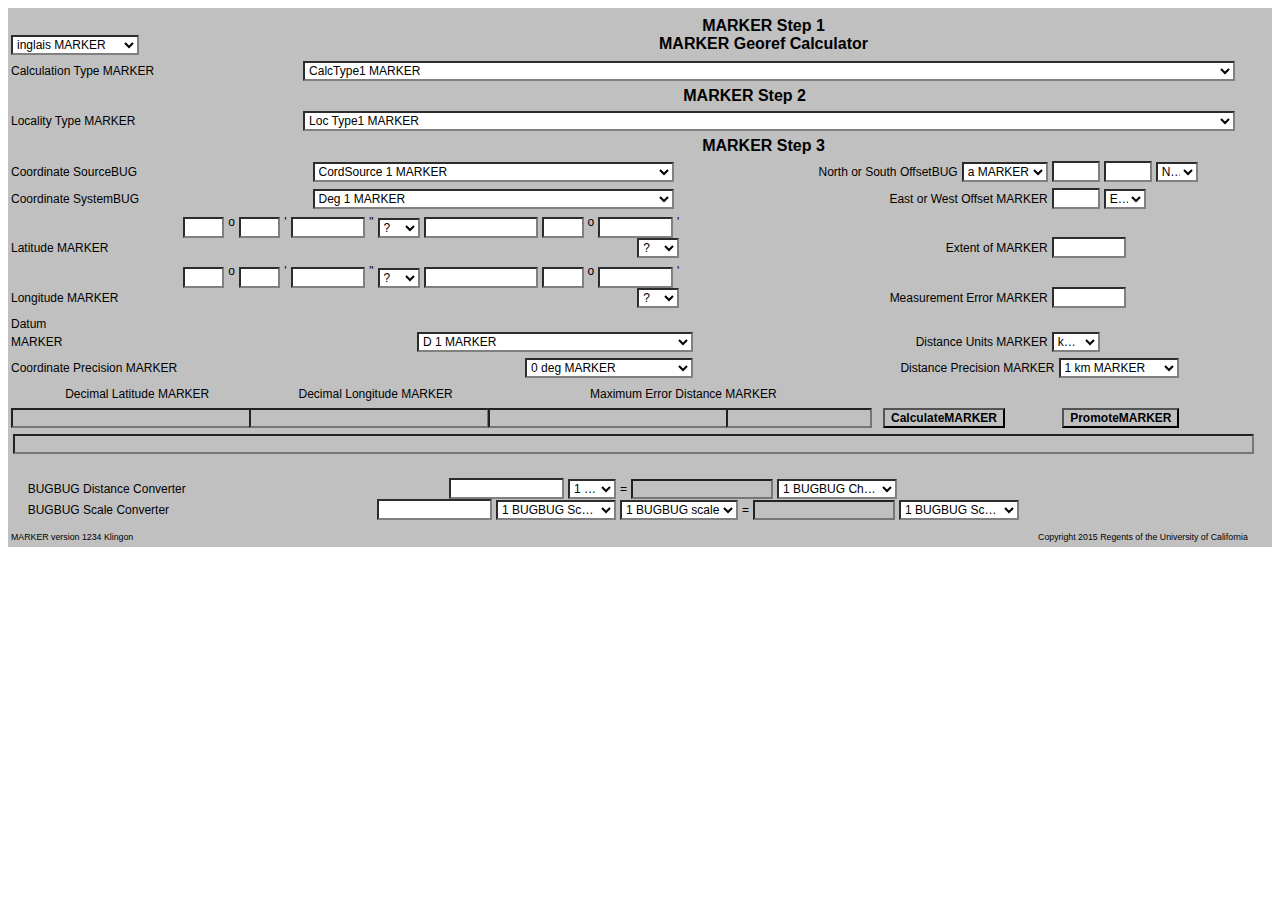
==== commit 905f0dbb: "layout 3 of ?" ====
--- a/javascripts/grc.html
+++ b/javascripts/grc.html
@@ -1,6 +1,25 @@
 <!DOCTYPE html>
+<!--
+/*
+Licensed under the Apache License, Version 2.0 (the "License");
+you may not use this file except in compliance with the License.
+You may obtain a copy of the License at
+
+http://www.apache.org/licenses/LICENSE-2.0
+
+Unless required by applicable law or agreed to in writing, software
+distributed under the License is distributed on an "AS IS" BASIS,
+WITHOUT WARRANTIES OR CONDITIONS OF ANY KIND, either express or implied.
+See the License for the specific language governing permissions and
+limitations under the License.
+
+__author__ = "Craig Wieczorek, John Wieczorek"
+__copyright__ = "Copyright 2015 Regents of the University of California"
+__version__ = "grc.html 2015-11-23T20:33:00-07:00"
+*/
+-->
 <html>
-<body onLoad="GC_init()">
+<body onLoad="GC_init()"onkeyup="onBodyKeyUp( event )">
 
 <LINK href="grc2.css" rel="stylesheet" type="text/css">
 
@@ -11,13 +30,11 @@
 <script src="factories.js"></script>
 <script src="gc.ui.js"></script>
 <script src="test1.js"></script>
-<script src="auto-tests.js"></script>
 
 <DIV id="divFiller"  class="divBreak">
 </DIV>
 <DIV id="divLanguage" class="divStandard">
-	<SPAN class="spanStandard" class="span10">
-<button type="button" onclick="test_it()">Full Auto Testing!!!</button>
+	<SPAN class="span25">
 
 		<SELECT id="ChoiceLanguage" onChange="onLanguageSelect()" select="none">
 			<Option>inglais MARKER</option>
@@ -35,11 +52,11 @@
 </DIV>
 
 <DIV id="divChoiceCalcType">
-	<SPAN id="MARKER" class="span25">
+	<SPAN id="MARKER" class="span20">
 		<LABEL id="LabelCalcType" >Calculation Type MARKER</LABEL>
 	</SPAN>
-	<SPAN id="MARKER" class="span75">
-		<SELECT id="ChoiceCalcType" onChange="onCalcTypeSelect()">
+	<SPAN id="MARKER" class="span80" align="right">
+		<SELECT id="ChoiceCalcType" onChange="onCalcTypeSelect()" class="SELECT95">
 			<OPTION>CalcType1 MARKER</OPTION>
 			<OPTION>CalcType2 MARKER</OPTION>
 			<OPTION>CalcType3 MARKER</OPTION>
@@ -48,10 +65,10 @@
 </DIV>
 
 <DIV id="divStep2">
-	<SPAN id="MARKER" class="span25">
+	<SPAN id="MARKER" class="span20">
 		<LABEL id="MARKER" class="LABELMARKER"></LABEL>
 	</SPAN>
-	<SPAN class="span75">
+	<SPAN class="span80">
 		<LABEL id="LabelStepOne" class="LABELSTEP">MARKER Step 2</LABEL>
 	</SPAN>
 	<!-- <SPAN id="MARKER">
@@ -60,11 +77,11 @@
 </DIV>
 
 <DIV id="divChoiceModel">
-	<SPAN id="MARKER" class="span25">
+	<SPAN id="MARKER" class="span20">
 		<LABEL id="LabelModel" >Locality Type MARKER</LABEL>
 	</SPAN>
-	<SPAN id="MARKER" class="span75">
-		<SELECT id="ChoiceModel" onChange="onModelSelect()">
+	<SPAN id="MARKER" class="span80" align="right">
+		<SELECT id="ChoiceModel" onChange="onModelSelect()" class="SELECT95">
 			<OPTION>Loc Type1 MARKER</OPTION>
 			<OPTION>Loc Type2 MARKER</OPTION>
 		</SELECT>
@@ -79,15 +96,13 @@
 	</SPAN>
 </DIV>
 
-<!--<DIV id="step3" display="inline-block">-->
 <DIV id="divLocality1">
-	<!--<SPAN class="span100" align="left"> -->
-		<SPAN class="span50" align="left">
-			<SPAN id="MARKER" class="span50" align="left">
+		<SPAN class="span56" align="left">
+			<SPAN id="MARKER" class="span44" align="left">
 				<LABEL id="LabelCoordSource" >Coordinate SourceBUG</LABEL>
 			</SPAN>
-			<SPAN id="MARKER" class="span50">			
-				<SELECT id="ChoiceCoordSource" onChange="onCoordSourceSelect()">
+			<SPAN id="MARKER" class="span56">			
+				<SELECT id="ChoiceCoordSource" onChange="onCoordSourceSelect()" class="SELECT95">
 					<OPTION>CordSource 1 MARKER</OPTION>
 					<OPTION>CordSource 2 MARKER</OPTION>
 					<OPTION>CordSource 3 MARKER</OPTION>
@@ -106,25 +121,23 @@
 				</SELECT>
 			</SPAN>
 		</SPAN>
-		<SPAN class="span50" align="right">
-			<SPAN id="MARKER" class="span75" align="left">
+		<SPAN class="span44" >
+			<SPAN id="MARKER" class="span64" align="right">
 				<LABEL id="LabelOffset">North or South OffsetBUG</LABEL>
 				
-			
-				<INPUT TYPE="text" id="TextFieldOffset"  onfocus="TextFieldOffset_focusGained()" ></INPUT>
-				
 				<LABEL id="LabelDirection"></LABEL>
-				<SELECT id="ChoiceDirection" onSelect="onDirectionSelect()" class="selectDirection">
+				<SELECT id="ChoiceDirection" onchange="onDirectionSelect()" class="selectPrecision">
 					<OPTION>a MARKER</OPTION>
 					<OPTION> MARKER</OPTION>
 					<OPTION> MARKER</OPTION>
 					<OPTION> MARKER</OPTION>
 					<OPTION> MARKER</OPTION>
 				</SELECT>				
-				<INPUT TYPE="text" id="TextFieldHeading"  onfocus="TextFieldHeading_focusGained()" ></INPUT>				
-			</SPAN>
-			<SPAN id="MARKER" class="span25">
-				<SELECT id="ChoiceOffsetNSDir" onSelect="onOffsetNSDirSelect()" class="selectDirection">
+			</SPAN>
+			<SPAN id="MARKER" class="span36" align="left">
+				<INPUT TYPE="text" id="TextFieldHeading"  onfocus="TextFieldHeading_focusGained()"class="textOffset" ></INPUT>				
+				<INPUT TYPE="text" id="TextFieldOffset"  onfocus="TextFieldOffset_focusGained()" class="textOffset"></INPUT>
+				<SELECT id="ChoiceOffsetNSDir" onchange="onOffsetNSDirSelect()" class="selectDirection">
 					<OPTION>N MARKER</OPTION>
 					<OPTION>S MARKER</OPTION>
 				</SELECT>
@@ -134,27 +147,27 @@
 </DIV id="divLocality1">
 
 <DIV id="divLocality2">
-		<SPAN class="span50">
-			<SPAN id="MARKER" class="span50" align="left">
-				<LABEL id="LabelCoordSystem" >Coordinate SystemBUG</LABEL>
-			</SPAN>	
-		
-			<SPAN id="MARKER" class="span50">
-				<SELECT id="ChoiceCoordSystem" onChange="onCoordSystemSelect()">
-					<OPTION>Deg 1 MARKER</OPTION>
-					<OPTION>Deg 2 MARKER</OPTION>
-					<OPTION>Deg 3 MARKER</OPTION>
-				</SELECT>
-			</SPAN>
+	<SPAN class="span56">
+		<SPAN id="MARKER" class="span44" align="left">
+			<LABEL id="LabelCoordSystem" >Coordinate SystemBUG</LABEL>
 		</SPAN>	
-
-	<SPAN class="span50" align="right">
-		<SPAN id="MARKER" class="span75" align="left">
+		
+		<SPAN id="MARKER" class="span56">
+			<SELECT id="ChoiceCoordSystem" onChange="onCoordSystemSelect()" class="SELECT95">
+				<OPTION>Deg 1 MARKER</OPTION>
+				<OPTION>Deg 2 MARKER</OPTION>
+				<OPTION>Deg 3 MARKER</OPTION>
+			</SELECT>
+		</SPAN>
+	</SPAN>	
+
+	<SPAN class="span44">
+		<SPAN id="MARKER" class="span64" align="right">
 			<LABEL id="LabelOffsetEW" align="left">East or West Offset MARKER</LABEL>
-			<INPUT TYPE="text" id="TextFieldOffsetEW"   onfocus="TextFieldOffsetEW_focusGained()" ></INPUT>
 		</SPAN>
 	
-		<SPAN id="MARKER" class="span25">
+		<SPAN id="MARKER" class="span36" align="lef">
+			<INPUT TYPE="text" id="TextFieldOffsetEW"   onfocus="TextFieldOffsetEW_focusGained()" class="textOffset" ></INPUT>
 			<SELECT id="ChoiceOffsetEWDir" onChange="onOffsetEWDirSelect()" class="selectDirection">
 				<OPTION>E MARKER</OPTION>
 				<OPTION>W MARKER</OPTION>
@@ -169,21 +182,20 @@
 
 <DIV id="divPanelCoords">
 <!--</DIV id="divLocality3">-->
-	<SPAN id="MARKER" class="span50">
-
-		<SPAN id="MARKER" class="span17">
+	<SPAN id="MARKER" class="span56">
+		<SPAN id="MARKER" class="span25" align="left">
 			<LABEL id="lblT2Dec_Lat" >Latitude MARKER</LABEL>
 		</SPAN>
 	
-		<SPAN id="MARKER" class="span83">
+		<SPAN id="MARKER" class="span75" align="right">
 
 			<!--  DMS Controls-->
 			<INPUT TYPE="text" id="txtT7Lat_DegDMS"  class="textDegree" onfocus="txtT7Lat_DegDMS_focusGained()"  ></INPUT>
-			<LABEL id="Label2123">o</LABEL>
+			<LABEL id="Label2123" class="super">o</LABEL>
 			<INPUT TYPE="text" id="txtT7Lat_MinDMS"  class="textMinute"  onfocus="txtT7Lat_MinDMS_focusGained()" ></INPUT>
-			<LABEL id="Label21121">&#39;</LABEL>
+			<LABEL id="Label21121" class="super">&#39;</LABEL>
 			<INPUT TYPE="text" id="txtT7Lat_Sec"  class="textSecond" onfocus="txtT7Lat_Sec_focusGained()" ></INPUT>
-			<LABEL id="Label211111">&quot;</LABEL>
+			<LABEL id="Label211111" class="super">&quot;</LABEL>
 			<SELECT id="ChoiceLatDirDMS" onChange="onLatDirDMSSelect()" class="selectDirection">
 					<OPTION>?</OPTION>
 					<OPTION>??</OPTION>
@@ -192,14 +204,14 @@
 
 			
 			<!--  DD Control-->
-			<INPUT TYPE="text" id="txtT2Dec_Lat"   onfocus="txtT2Dec_Lat_focusGained()" ></INPUT>
+			<INPUT TYPE="text" id="txtT2Dec_Lat"   onfocus="txtT2Dec_Lat_focusGained()" class="textDecDeg"></INPUT>
 
 			
 			<!--  DDM Controls-->
 			<INPUT TYPE="text" id="txtT7Lat_DegMM"  class="textDegree"  onfocus="txtT7Lat_DegMM_focusGained()"  ></INPUT>
-			<LABEL id="Label21212">o</LABEL>
+			<LABEL id="Label21212" class="super">o</LABEL>
 			<INPUT TYPE="text" id="txtT7Lat_MinMM"  class="textSecond"  onfocus="txtT7Lat_MinMM_focusGained()"  ></INPUT><!-- text second is intentional-->
-			<LABEL id="Label2111111">&#39;</LABEL>
+			<LABEL id="Label2111111" class="super">&#39;</LABEL>
 			
 			<SELECT id="ChoiceLatDirMM" onChange="onLatDirMMSelect()" class="selectDirection">
 					<OPTION>?</OPTION>
@@ -210,12 +222,12 @@
 		</SPAN>
 	</SPAN>
 		
-	<SPAN id="MARKER" class="span50">
-		<SPAN id="MARKER" class="span50">
+	<SPAN id="MARKER" class="span44">
+		<SPAN id="MARKER" class="span64" align="right">
 			<LABEL id="LabelExtent">Extent of MARKER</LABEL>
 		</SPAN>
-		<SPAN id="MARKER" class="span50">
-			<INPUT TYPE="text" id="TextFieldExtent"   onfocus="TextFieldExtent_focusGained()" ></INPUT>
+		<SPAN id="MARKER" class="span36" align="left">
+			<INPUT TYPE="text" id="TextFieldExtent"   onfocus="TextFieldExtent_focusGained()" class="textSecond" ></INPUT>
 		</SPAN>
 	</SPAN>
 </div>
@@ -225,20 +237,19 @@
 
 <!--<DIV id="divLocality4">-->
 <div>
-	<SPAN id="MARKER" class="span50">
-
-		<SPAN id="MARKER" class="span17">
+	<SPAN id="MARKER" class="span56">
+		<SPAN id="MARKER" class="span25" align="left">
 			<LABEL id="lblT2Dec_Long" >Longitude MARKER</LABEL>
 		</SPAN>
-		<SPAN id="MARKER" class="span83">
+		<SPAN id="MARKER" class="span75" align="right">
 		
 			<!--  DM SControls-->			
 			<INPUT TYPE="text" id="txtT7Long_DegDMS"  class="textDegree"  onfocus="txtT7Long_DegDMS_focusGained()" ></INPUT>
-			<LABEL id="Label23">o</LABEL>
+			<LABEL id="Label23" class="super" >o</LABEL>
 			<INPUT TYPE="text" id="txtT7Long_MinDMS"  class="textMinute"  onfocus="txtT7Long_MinDMS_focusGained()" ></INPUT>
-			<LABEL id="Label222">&#39;</LABEL>
+			<LABEL id="Label222" class="super">&#39;</LABEL>
 			<INPUT TYPE="text" id="txtT7Long_Sec"  class="textSecond"  onfocus="txtT7Long_Sec_focusGained()" ></INPUT>
-			<LABEL id="Label2211">&quot;</LABEL>
+			<LABEL id="Label2211" class="super">&quot;</LABEL>
 			
 			<SELECT id="ChoiceLongDirDMS" onChange="onLongDirDMSSelect()" class="selectDirection">
 					<OPTION>?</OPTION>
@@ -247,13 +258,13 @@
 			</SELECT>
 
 			<!--  DD Control-->
-			<INPUT TYPE="text" id="txtT2Dec_Long"  onfocus="txtT2Dec_Long_focusGained()" ></INPUT>
+			<INPUT TYPE="text" id="txtT2Dec_Long"  onfocus="txtT2Dec_Long_focusGained()" class="textDecDeg"></INPUT>
 
 			<!--  DDM Controls-->			
 			<INPUT TYPE="text" id="txtT7Long_DegMM"  class="textDegree"  onfocus="txtT7Long_DegMM_focusGained()" ></INPUT>
-			<LABEL id="Label231">o</LABEL>
+			<LABEL id="Label231" class="super">o</LABEL>
 			<INPUT TYPE="text" id="txtT7Long_MinMM"  class="textSecond"  onfocus="txtT7Long_MinMM_focusGained()" ></INPUT><!-- text sedcond is intentional-->
-			<LABEL id="Label22111">&#39;</LABEL>
+			<LABEL id="Label22111" class="super">&#39;</LABEL>
 			<SELECT id="ChoiceLongDirMM" onChange="onLongDirMMSelect()" class="selectDirection">
 					<OPTION>?</OPTION>
 					<OPTION>??</OPTION>
@@ -262,12 +273,12 @@
 		</SPAN>
 	</SPAN>
 	
-	<SPAN id="MARKER" class="span50">
-		<SPAN id="MARKER" class="span50">
+	<SPAN id="MARKER" class="span44">
+		<SPAN id="MARKER" class="span64" align="right">
 			<LABEL id="LabelMeasurementError">Measurement Error MARKER</LABEL>
 		</SPAN>
-		<SPAN id="MARKER" class="span50">
-			<INPUT TYPE="text" id="TextFieldMeasurementError"   onfocus="TextFieldMeasurementError_focusGained()" ></INPUT>
+		<SPAN id="MARKER" class="span36" align="left">
+			<INPUT TYPE="text" id="TextFieldMeasurementError"   onfocus="TextFieldMeasurementError_focusGained()" class="textSecond" ></INPUT>
 		</SPAN>
 	</SPAN>
 </div>
@@ -276,25 +287,26 @@
 
 
 <DIV id="divLocality5">
-	<SPAN class="span50">
-		<SPAN id="MARKER" class="span17">
+	<SPAN class="span56">
+		<SPAN id="MARKER" class="span13" align="left">
 			<LABEL id="LabelDatum" >Datum MARKER</LABEL>
 		</SPAN>
-		<SPAN id="MARKER" class="span83">
-			<SELECT id="ChoiceDatum" onChange="onDatumSelect()">
+		<SPAN id="MARKER" class="span87" align="right">
+			<SELECT id="ChoiceDatum" onChange="onDatumSelect()" class="SELECTDATUM">
 				<OPTION>D 1 MARKER</OPTION>
 				<OPTION>D 2 MARKER</OPTION>
 				<OPTION>D 3 MARKER</OPTION>
 				<OPTION>D ... MARKER</OPTION>
 			</SELECT>
-		</SPAN>
-	</SPAN>
-	<SPAN class="span50">
-		<SPAN id="MARKER" class="span50">
+			<LABEL id="MARKER"> </LABEL>
+		</SPAN>
+	</SPAN>
+	<SPAN class="span44">
+		<SPAN id="MARKER" class="span64" align="right">
 			<LABEL id="LabelDistUnits">Distance Units MARKER</LABEL>
 		</SPAN>
-		<SPAN id="MARKER" class="span50">
-			<SELECT id="ChoiceDistUnits" onChange="onDistUnitsSelect()" class="selectDirection">
+		<SPAN id="MARKER" class="span36" align="left">
+			<SELECT id="ChoiceDistUnits" onChange="onDistUnitsSelect()" class="selectUnits">
 				<OPTION>km MARKER</OPTION>
 				<OPTION>m MARKER</OPTION>
 				<OPTION>mi MARKER</OPTION>
@@ -305,66 +317,76 @@
 </DIV>
 
 <DIV id="divLocality6">
-	<SPAN id="MARKER" class="span25">
-		<LABEL id="LabelLatPrecision" >Coordinate Precision MARKER</LABEL>
-	</SPAN>
-	<SPAN id="MARKER" class="span25">
-		<SELECT id="ChoiceLatPrecision" onChange="onLatPrecisionSelect()" >
-			<OPTION>0 deg MARKER</OPTION>
-			<OPTION>0.1 deg MARKER</OPTION>
-			<OPTION>... deg MARKER</OPTION>
-		</SELECT>
-	</SPAN>
-	<SPAN id="MARKER" class="span25">
-		<LABEL id="LabelDistancePrecision">Distance Precision MARKER</LABEL>
-	</SPAN>
-	<SPAN id="MARKER" class="span25">
-		<SELECT id="ChoiceDistancePrecision" onChange="onDistancePrecisionSelect()" >
-			<OPTION>1 km MARKER</OPTION>
-			<OPTION>1/10 km MARKER</OPTION>
-			<OPTION>1/100 km MARKER</OPTION>
-			<OPTION>... MARKER</OPTION>
-		</SELECT>
+	<SPAN id="MARKER" class="span56" align="left">
+		<SPAN id="MARKER" class="span44" align="left">
+			<LABEL id="LabelLatPrecision" >Coordinate Precision MARKER</LABEL>
+		</SPAN>
+		<SPAN id="MARKER" class="span56" align="right">
+			<SELECT id="ChoiceLatPrecision" onChange="onLatPrecisionSelect()" class="selectCoordPrecision">
+				<OPTION>0 deg MARKER</OPTION>
+				<OPTION>0.1 deg MARKER</OPTION>
+				<OPTION>... deg MARKER</OPTION>
+			</SELECT>
+			<LABEL id="MARKER" > </LABEL>
+		</SPAN>
+	</SPAN>		
+	<SPAN id="MARKER" class="span44" align="right">
+		<SPAN id="MARKER" class="span64" align="right">
+			<LABEL id="LabelDistancePrecision">Distance Precision MARKER</LABEL>
+		</SPAN>
+		<SPAN id="MARKER" class="span36" align="left">
+			<SELECT id="ChoiceDistancePrecision" onChange="onDistancePrecisionSelect()" class="selectPrecision">
+				<OPTION>1 km MARKER</OPTION>
+				<OPTION>1/10 km MARKER</OPTION>
+				<OPTION>1/100 km MARKER</OPTION>
+				<OPTION>... MARKER</OPTION>
+			</SELECT>
+			
+		</SPAN>
 	</SPAN>
 </DIV>
 
 
 <DIV id="ReadOnlyLabels">
-	<!-- MARKER It would be ?better? to make these TEXT intput instead of LABEL, but css hasd an issue with read only-->
-	<SPAN id="MARKER">
-		<LABEL id="LabelCalcDecLat">Decimal Latitude MARKER</LABEL>
+	<SPAN class="span70" align="center"">
+		<SPAN id="MARKER" class="span28">
+			<LABEL id="LabelCalcDecLat">Decimal Latitude MARKER</LABEL>
+		</SPAN> 
+		<SPAN id="MARKER" class="span28">
+			<LABEL id="LabelCalcDecLong">Decimal Longitude MARKER</LABEL>
+		</SPAN> 
+		<SPAN id="MARKER" class="span44">
+			<LABEL id="LabelCalcMaxError">Maximum Error Distance MARKER</LABEL>
+		</SPAN> 
 	</SPAN> 
-	<SPAN id="MARKER">
-		<LABEL id="LabelCalcDecLong">Decimal Longitude MARKER</LABEL>
+	<SPAN class="span30" align="center"">
+		<LABEL></LABEL>
 	</SPAN> 
-	<SPAN id="MARKER">
-		<LABEL id="LabelCalcMaxError">Maximum Error Distance MARKER</LABEL>
-	</SPAN> 
 </DIV>
 
 <DIV id="ReadOnlyFields1">
-	<SPAN class="span66">
-	<SPAN id="MARKER" class="span33">
-		<INPUT type="text" id="TextFieldCalcDecLat" class="readOnlyInput" readonly></INPUT>
-	</SPAN> 
-	<SPAN id="MARKER" class="span33">
-		<INPUT type="text" id="TextFieldCalcDecLong" class="readOnlyInput" readonly></INPUT>
-	</SPAN> 
-	<SPAN id="MARKER" class="span33">
-		<INPUT type="text" id="TextFieldCalcErrorDist" class="readOnlyInput" readonly></INPUT>
-	</SPAN> 
-	</SPAN>
-
-	<SPAN class="span33">
-	<SPAN id="MARKER" class="span17">
-		<INPUT type="text"  id="TextFieldCalcErrorUnits" class="readOnlyInput" readonly></INPUT>
-	</SPAN> 
-	<SPAN id="MARKER" class="span33">
-		<BUTTON id="ButtonCalculate" onclick="ButtonCalculate_afterActionPerformed()" >CalculateMARKER</Button>
-	</SPAN> 
-	<SPAN id="MARKER" class="span33">
-		<BUTTON id="ButtonPromote" onclick="ButtonPromote_afterActionPerformed()">PromoteMARKER</BUTTON>
-	</SPAN> 
+	<SPAN class="span70" >
+		<SPAN id="MARKER" class="span28" align="left">
+			<INPUT type="text" id="TextFieldCalcDecLat" class="readOnlyInput" readonly></INPUT>
+		</SPAN> 
+		<SPAN id="MARKER" class="span28" align="center">
+			<INPUT type="text" id="TextFieldCalcDecLong" class="readOnlyInput" readonly></INPUT>
+		</SPAN> 
+		<SPAN id="MARKER" class="span28" align="right">
+			<INPUT type="text" id="TextFieldCalcErrorDist" class="readOnlyInput" readonly></INPUT>
+		</SPAN> 
+		<SPAN id="MARKER" class="span17" align="left">
+			<INPUT type="text"  id="TextFieldCalcErrorUnits" class="readOnlyInput" readonly></INPUT>
+		</SPAN> 
+	</SPAN>
+
+	<SPAN class="span30" >
+		<SPAN id="MARKER" class="span49">
+			<BUTTON id="ButtonCalculate" onclick="ButtonCalculate_afterActionPerformed()" >CalculateMARKER</Button>
+		</SPAN> 
+		<SPAN id="MARKER" class="span49">
+			<BUTTON id="ButtonPromote" onclick="ButtonPromote_afterActionPerformed()">PromoteMARKER</BUTTON>
+		</SPAN> 
 	</SPAN>
 </DIV>
 
@@ -378,70 +400,83 @@
 <!-- BEGIN/END MARKER the distance converter elements belong here-->
 <DIV>
 	<SPAN class="span100" id="BUGBUG">
-		<SPAN class="span100" id="BUGBUG">
-		</SPAN>
-		<SPAN class="span100" id="BUGBUG" align="left">
-			
-			<LABEL id="LabelDistanceConverter">BUGBUG Distance Converter</LABEL>
-			<INPUT TYPE="text" id="TextFieldFromDistance"  class=""  onfocus="TextFieldFromDistance_focusGained()" ></INPUT>
-			
-			<SELECT id="ChoiceFromDistUnits"  onChange="onFromDistUnitsSelect()" >
-				<OPTION>1 BUGBUG ChoiceFromDistUnits</OPTION>
-				<OPTION>2 BUGBUG ChoiceFromDistUnits</OPTION>
-				<OPTION>3 BUGBUG ChoiceFromDistUnits</OPTION>
-			</SELECT>
-			<LABEL id="LabelEquals">=</LABEL>
-
-			<INPUT TYPE="text" id="TextFieldFromDistance" onfocus="TextFieldFromDistance_focusGained()" ></INPUT>
-			<LABEL id="TextFieldToDistance" class="readOnlyInputSmall">BUG</LABEL>
-			
-			<SELECT id="ChoiceToDistUnits"  onChange="onToDistUnitsSelect()" >
-				<OPTION>1 BUGBUG ChoiceToDistUnits</OPTION>
-				<OPTION>2 BUGBUG ChoiceToDistUnits</OPTION>
-				<OPTION>3 BUGBUG ChoiceToDistUnits</OPTION>
-			</SELECT>
-		</SPAN>
-
-		<SPAN class="span100" id="BUGBUG" align="left">		
-
+	</SPAN>
+	<SPAN class="span100" id="BUGBUG" align="left">
+		<SPAN class="span20" id="BUGBUG" align="left">		
+				<LABEL id="LabelDistanceConverter">BUGBUG Distance Converter</LABEL>
+		</SPAN>		
+		
+		<SPAN class="span80" id="BUGBUG">
+			<SPAN class="span36" id="BUGBUG" align="right">
+				<INPUT TYPE="text" id="TextFieldFromDistance"  class="textDecDeg"  onfocus="TextFieldFromDistance_focusGained()" onkeyup="onDistConvertKeyUp()" ></INPUT>
+				
+				<SELECT id="ChoiceFromDistUnits"  onChange="onFromDistUnitsSelect()" class="selectUnits">
+					<OPTION>1 BUGBUG ChoiceFromDistUnits</OPTION>
+					<OPTION>2 BUGBUG ChoiceFromDistUnits</OPTION>
+					<OPTION>3 BUGBUG ChoiceFromDistUnits</OPTION>
+				</SELECT>
+			</SPAN>		
+			
+			<SPAN class="span64" id="BUGBUG" align="left">
+				<LABEL id="LabelEquals">=</LABEL>
+
+				<!--<INPUT TYPE="text" id="TextFieldFromDistance" onfocus="TextFieldFromDistance_focusGained()" class="borderedText"></INPUT>-->
+				<INPUT TYPE="text" id="TextFieldToDistance" class="readOnlyInputSmall" readOnly></INPUT>
+				<!--<LABEL id="TextFieldToDistance" class="readOnlyInputSmall"></LABEL>-->
+				
+				<SELECT id="ChoiceToDistUnits"  onChange="onToDistUnitsSelect()" class="selectPrecision">
+					<OPTION>1 BUGBUG ChoiceToDistUnits</OPTION>
+					<OPTION>2 BUGBUG ChoiceToDistUnits</OPTION>
+					<OPTION>3 BUGBUG ChoiceToDistUnits</OPTION>
+				</SELECT>
+			</SPAN>
+		</SPAN>
+	</SPAN>
+
+	<SPAN class="span100" id="BUGBUG" >		
+		<SPAN class="span20" id="BUGBUG" align="left">		
 			<LABEL id="LabelScaleConverter">BUGBUG Scale Converter</LABEL>
-
-			<INPUT TYPE="text" id="TextFieldScaleFromDistance" class=""  onfocus="TextFieldScaleFromDistance_focusGained()" ></INPUT>
-			
-			<SELECT id="ChoiceScale"  onChange="onScaleSelect()" >
-				<OPTION>1 BUGBUG scale</OPTION>
-				<OPTION>2 BUGBUG scale</OPTION>
-				<OPTION>3 BUGBUG scale</OPTION>
-			</SELECT>
-
-
-			<SELECT id="ChoiceScaleFromDistUnits"  onChange="onScaleFromDistUnitsSelect()" >
-				<OPTION>1 BUGBUG ScaleFromDistUnits</OPTION>
-				<OPTION>2 BUGBUG ScaleFromDistUnits</OPTION>
-				<OPTION>3 BUGBUG ScaleFromDistUnits</OPTION>	
-			</SELECT>
-
-			<LABEL id="LabelScaleEquals">=</LABEL>
-
-
-			<SELECT id="ChoiceScaleToDistUnits"  onChange="onScaleToDistUnitsSelect()" >
-				<OPTION>1 BUGBUG ScaleToDistUnits</OPTION>	
-				<OPTION>2 BUGBUG ScaleToDistUnits</OPTION>	
-				<OPTION>3 BUGBUG ScaleToDistUnits</OPTION>			
-			</SELECT>
-			<LABEL id="TextFieldScaleToDistance" class="readOnlyInputSmall">tfstd BUG</LABEL>
+		</SPAN>
+		
+		<SPAN class="span80" id="BUGBUG" >				
+			<SPAN class="span36" id="BUGBUG" align="right">
+					<INPUT TYPE="text" id="TextFieldScaleFromDistance" onfocus="TextFieldScaleFromDistance_focusGained()" onkeyup="onScaleConvertKeyUp()" class="textDecDeg" ></INPUT>
+		
+					<SELECT id="ChoiceScaleFromDistUnits"  onChange="onScaleFromDistUnitsSelect()" class="selectPrecision">
+						<OPTION>1 BUGBUG ScaleFromDistUnits</OPTION>
+						<OPTION>2 BUGBUG ScaleFromDistUnits</OPTION>
+						<OPTION>3 BUGBUG ScaleFromDistUnits</OPTION>	
+					</SELECT>
+			</SPAN>
+
+			<SPAN class="span64" id="BUGBUG" align="left">
+				<SELECT id="ChoiceScale"  onChange="onScaleSelect()" class="selectPrecision">
+					<OPTION>1 BUGBUG scale</OPTION>
+					<OPTION>2 BUGBUG scale</OPTION>
+					<OPTION>3 BUGBUG scale</OPTION>
+				</SELECT>
+
+				<LABEL id="LabelScaleEquals">=</LABEL>
+
+				<!-- <LABEL id="TextFieldScaleToDistance" class="readOnlySmall"></LABEL> -->
+				<INPUT TYPE="text" id="TextFieldScaleToDistance" class="readOnlyInputSmall" readOnly></INPUT>
+
+				<SELECT id="ChoiceScaleToDistUnits"  onChange="onScaleToDistUnitsSelect()" class="selectPrecision">
+					<OPTION>1 BUGBUG ScaleToDistUnits</OPTION>	
+					<OPTION>2 BUGBUG ScaleToDistUnits</OPTION>	
+					<OPTION>3 BUGBUG ScaleToDistUnits</OPTION>			
+				</SELECT>
+			</SPAN>
 		</SPAN>
 	</SPAN>
 </DIV>
 
 
 <DIV id="divInfo" >
-	<SPAN id="MARKER" class="span25">
+	<SPAN id="MARKER" class="span50">
 		<LABEL id="LabelVersion" class="LABELINFO">MARKER version 1234 Klingon</LABEL>
 	</SPAN>
-	<SPAN id="BUGBUG" class="span50">
-	</SPAN>
-	<SPAN id="MARKER" class="span25" align="right">
+	<SPAN id="MARKER" class="span50" align="right">
 		<LABEL align="right" id="LabelCopyRight" class="LABELINFO">Copyright 2015 Regents of the University of California</LABEL>
 	</SPAN>
 </DIV>
--- a/javascripts/grc2.css
+++ b/javascripts/grc2.css
@@ -1,30 +1,119 @@
+/*
+Licensed under the Apache License, Version 2.0 (the "License");
+you may not use this file except in compliance with the License.
+You may obtain a copy of the License at
+
+http://www.apache.org/licenses/LICENSE-2.0
+
+Unless required by applicable law or agreed to in writing, software
+distributed under the License is distributed on an "AS IS" BASIS,
+WITHOUT WARRANTIES OR CONDITIONS OF ANY KIND, either express or implied.
+See the License for the specific language governing permissions and
+limitations under the License.
+
+__author__ = "Craig Wieczorek, John Wieczorek"
+__copyright__ = "Copyright 2015 Regents of the University of California"
+__version__ = "grc2.css 2015-11-23T20:33:00-07:00"
+*/
+
+select:focus {
+	border: 2px solid blue;
+}
+input:focus {
+	border: 2px solid blue;
+}
+
+button:focus {
+	border: 2px solid blue;
+}
+
 SELECT{
 	font-family: "Helvetica", Ariel, Sans-serif;
 	font-style: normal;
-	font-size: .8em;
-	color: black;
-	background-color: white;
-
-	/*
-	min-width: 100%;
-	max-width: 100%;
-	width: 100%;*/
-
-	/*width:auto;*/
-	border: 1px solid grey;
-	border-style: inset;
-	border-width: 2px;
-	padding-top:1px;
-	padding-bottom:1px;
-	padding-left:1px;
-	padding-right:1px;
-	text-overflow: ellipsis;
-}
+	font-size: .75em;
+	color: black;
+	background-color: white;
+	
+	border: 1px solid grey;
+	border-style: inset;
+	border-width: 2px;
+	ppadding-top:1px;
+	ppadding-bottom:1px;
+	ppadding-left:1px;
+	ppadding-right:1px;
+	text-overflow: ellipsis;
+}
+
+.super{
+  vertical-align: super;
+}
+
+.SELECT95{
+	font-family: "Helvetica", Ariel, Sans-serif;
+	font-style: normal;
+	font-size: .75em;
+	color: black;
+	background-color: white;
+
+	width: 95%;
+
+	border: 1px solid grey;
+	border-style: inset;
+	border-width: 2px;
+	ppadding-top:1px;
+	ppadding-bottom:1px;
+	ppadding-left:1px;
+	ppadding-right:1px;
+	text-overflow: ellipsis;
+}
+
+
+.SELECTDATUM{
+	font-family: "Helvetica", Ariel, Sans-serif;
+	font-style: normal;
+	font-size: .75em;
+	color: black;
+	background-color: white;
+
+	width: 23em;
+
+	border: 1px solid grey;
+	border-style: inset;
+	border-width: 2px;
+	ppadding-top:1px;
+	ppadding-bottom:1px;
+	ppadding-left:1px;
+	ppadding-right:1px;
+	text-overflow: ellipsis;
+}
+
 
 .selectDirection{
 	font-family: "Helvetica", Ariel, Sans-serif;
 	font-style: normal;
-	font-size: .8em;
+	font-size: .75em;
+	color: black;
+	background-color: white;
+
+	min-width: 2em;
+	max-width: 6em;
+	width: 3.5em;
+
+	border: 1px solid grey;
+	border-style: inset;
+	border-width: 2px;
+	ppadding-top:1px;
+	ppadding-bottom:1px;
+	ppadding-left:1px;
+	ppadding-right:1px;
+	text-overflow: ellipsis;
+}
+
+
+.selectUnits{
+	font-family: "Helvetica", Ariel, Sans-serif;
+	font-style: normal;
+	font-size: .75em;
 	color: black;
 	background-color: white;
 
@@ -32,56 +121,135 @@
 	max-width: 6em;
 	width: 4em;
 
-	/*width:auto;*/
-	border: 1px solid grey;
-	border-style: inset;
-	border-width: 2px;
-	padding-top:1px;
-	padding-bottom:1px;
-	padding-left:1px;
-	padding-right:1px;
-	text-overflow: ellipsis;
-}
-
-.selectDirection{
-	font-family: "Helvetica", Ariel, Sans-serif;
-	font-style: normal;
-	font-size: .8em;
-	color: black;
-	background-color: white;
-
-	min-width: 6em;
-	max-width: 15em;
-	width: 10em;
-
-	/*width:auto;*/
-	border: 1px solid grey;
-	border-style: inset;
-	border-width: 2px;
-	padding-top:1px;
-	padding-bottom:1px;
-	padding-left:1px;
-	padding-right:1px;
-	text-overflow: ellipsis;
-}
-
-
-.textDegree{
+	border: 1px solid grey;
+	border-style: inset;
+	border-width: 2px;
+	ppadding-top:1px;
+	ppadding-bottom:1px;
+	ppadding-left:1px;
+	ppadding-right:1px;
+	text-overflow: ellipsis;
+}
+
+
+.selectUnitsParts{
+	font-family: "Helvetica", Ariel, Sans-serif;
+	font-style: normal;
+	font-size: .75em;
+	color: black;
+	background-color: white;
+
+	min-width: 4em;
+	max-width: 14em;
+	width: 7em;
+
+	border: 1px solid grey;
+	border-style: inset;
+	border-width: 2px;
+	ppadding-top:1px;
+	ppadding-bottom:1px;
+	ppadding-left:1px;
+	ppadding-right:1px;
+	text-overflow: ellipsis;
+}
+
+
+.selectPrecision{
+	font-family: "Helvetica", Ariel, Sans-serif;
+	font-style: normal;
+	font-size: .75em;
+	color: black;
+	background-color: white;
+
+	min-width: 2em;
+	max-width: 10Em;
+	width: 10m;
+
+	border: 1px solid grey;
+	border-style: inset;
+	border-width: 2px;
+	ppadding-top:1px;
+	ppadding-bottom:1px;
+	ppadding-left:1px;
+	ppadding-right:1px;
+	text-overflow: ellipsis;
+}
+
+
+.selectCoordPrecision{
+	font-family: "Helvetica", Ariel, Sans-serif;
+	font-style: normal;
+	font-size: .75em;
+	color: black;
+	background-color: white;
+
+	min-width: 2em;
+	max-width: 18Em;
+	width: 14em;
+
+	border: 1px solid grey;
+	border-style: inset;
+	border-width: 2px;
+	ppadding-top:1px;
+	ppadding-bottom:1px;
+	ppadding-left:1px;
+	ppadding-right:1px;
+	text-overflow: ellipsis;
+}
+
+
+
+.textOffset{
+	border: 1px solid grey;
+	border-style: inset;
+	border-width: 2px;
+
+	min-width: 1em;
+	max-width: 6em;
+	width: 3em;
+}
+
+
+
+.textDecDeg{
+	border: 1px solid grey;
+	border-style: inset;
+	border-width: 2px;
+
 	min-width: 2em;
 	max-width: 10em;
-	width: 4em;
-}
-
-.textMinute{
+	width: 8em;
+}
+
+.textDegree{
+	border: 1px solid grey;
+	border-style: inset;
+	border-width: 2px;
+
 	min-width: 2em;
 	max-width: 10em;
-	width: 4em;
+	width: 2.5em;
+}
+
+
+.textMinute{
+	border: 1px solid grey;
+	border-style: inset;
+	border-width: 2px;
+
+	min-width: 1em;
+	max-width: 10em;
+	width: 2.5em;
 }
 
 .textSecond{
+	border: 1px solid grey;
+	border-style: inset;
+	border-width: 2px;
+
 	min-width: 5em;
 	max-width: 15em;
-	width: 8em;
+	width: 3em;
 }
 
 
@@ -90,15 +258,15 @@
 LABEL{
 	font-family: "Helvetica", Ariel, Sans-serif;
 	font-style: normal;
-	font-size: .8em;
+	font-size: .75em;
 	color: black;
 	background-color: #C0C0C0;
 }
 
 .LABELSTEP{
 	font-family: "Helvetica", Ariel, Sans-serif;
-	font-style: normal;
 	font-size: 1em;
+	font-weight: bold;
 	display: inline-block;
 	color: black;
 	width: 100%;
@@ -110,7 +278,7 @@
 .LABELBUGBUG{
 	font-family: "Helvetica", Ariel, Sans-serif;
 	font-style: normal;
-	font-size: .8em;
+	font-size: .75em;
 	color: red;
 	background-color: #C0C0C0;
 }
@@ -123,11 +291,29 @@
 	background-color: #C0C0C0;
 }
 
+.borderedText{
+	font-family: "Helvetica", Ariel, Sans-serif;
+	font-style: normal;
+	font-size: .75em;
+	display: inline-block;
+	
+	
+	background-color: #FFFFFF;
+	display:inline-block;
+	border-style: inset;
+	border-width: 3px;
+	ppadding-top:1px;
+	ppadding-bottom:1px;
+	ppadding-left:1px;
+	ppadding-right:1px;
+}
+
+}
 
 INPUT{
 	font-family: "Helvetica", Ariel, Sans-serif;
 	font-style: normal;
-	font-size: .8em;
+	font-size: .75em;
 	color: black;
 	background-color: white;
 	border: 2px solid grey;
@@ -137,7 +323,7 @@
 .readOnlyInput{
 	font-family: "Helvetica", Ariel, Sans-serif;
 	font-style: normal;
-	font-size: .8em;
+	font-size: .75em;
 	color: blue;
 	display: inline-block;
 	
@@ -149,32 +335,32 @@
 	display:inline-block;
 	border-style: inset;
 	border-width: 2px;
-	padding-top:1px;
-	padding-bottom:1px;
-	padding-left:1px;
-	padding-right:1px;
+	ppadding-top:1px;
+	ppadding-bottom:1px;
+	ppadding-left:1px;
+	ppadding-right:1px;
 }
 
 .readOnlyInputSmall{
 	font-family: "Helvetica", Ariel, Sans-serif;
 	font-style: normal;
-	font-size: .8em;
+	font-size: .75em;
 	color: blue;
 	display: inline-block;
 	
-	min-width:12%;
-	max-width: 12%;
-	width: 12%;
+	min-width:4em%;
+	max-width: 14em%;
+	width: 6em%;
 	
 	
 	background-color: #C0C0C0;
 	display:inline-block;
 	border-style: inset;
 	border-width: 2px;
-	padding-top:1px;
-	padding-bottom:1px;
-	padding-left:1px;
-	padding-right:1px;
+	ppadding-top:1px;
+	ppadding-bottom:1px;
+	ppadding-left:1px;
+	ppadding-right:1px;
 }
 
 
@@ -182,7 +368,7 @@
 	font-family: "Helvetica", Ariel, Sans-serif;
 	font-style: normal;
 	font-weight: bold;
-	font-size: .8em;
+	font-size: .75em;
 	color: black;
 	background-color: #C0C0C0;
 }
@@ -214,12 +400,19 @@
 
 .span66{
 	display: inline-block;
-	min-width: 64%;
-	max-width: 64%;
-	width: 64%;
+	min-width: 65%;
+	max-width: 65%;
+	width: 65%;
 }
 
 .span50{
+	display: inline-block;
+	min-width: 49%;
+	max-width: 49%;
+	width: 49%;
+}
+
+.span49{
 	display: inline-block;
 	min-width: 48%;
 	max-width: 48%;
@@ -235,9 +428,9 @@
 
 .span33{
 	display: inline-block;
-	min-width: 31%;
-	max-width: 31%;
-	width: 31%;
+	min-width: 32%;
+	max-width: 32%;
+	width: 32%;
 }
 
 
@@ -262,6 +455,104 @@
 	width: 82%;
 }
 
+.span28{
+	display: inline-block;
+	min-width: 27%;
+	max-width: 27%;
+	width: 27%;
+}
+
+.span80{
+	display: inline-block;
+	min-width: 78%;
+	max-width: 78%;
+	width: 78%;
+}
+
+.span20{
+	display: inline-block;
+	min-width: 19%;
+	max-width: 19%;
+	width: 19%;
+}
+
+
+.span70{
+	display: inline-block;
+	min-width: 69%;
+	max-width: 69%;
+	width: 69%;
+}
+
+.span30{
+	display: inline-block;
+	min-width: 29%;
+	max-width: 29%;
+	width: 29%;
+}
+
+
+.span87{
+	display: inline-block;
+	min-width: 86%;
+	max-width: 86%;
+	width: 86%;
+}
+
+.span13{
+	display: inline-block;
+	min-width: 12%;
+	max-width: 12%;
+	width: 12%;
+}
+
+
+.span44{
+	display: inline-block;
+	min-width: 43%;
+	max-width: 43%;
+	width: 43%;
+}
+
+
+.span56{
+	display: inline-block;
+	min-width: 55%;
+	max-width: 55%;
+	width: 55%;
+}
+
+
+.span43{
+	display: inline-block;
+	min-width: 42%;
+	max-width: 42%;
+	width: 42%;
+}
+
+
+.span57{
+	display: inline-block;
+	min-width: 56%;
+	max-width: 56%;
+	width: 56%;
+}
+
+
+.span64{
+	display: inline-block;
+	min-width: 63%;
+	max-width: 63%;
+	width: 63%;
+}
+
+.span36{
+	display: inline-block;
+	min-width: 35%;
+	max-width: 35%;
+	width: 35%;
+}
+
 .span10{
 	display: inline-block;
 	min-width: 10%;
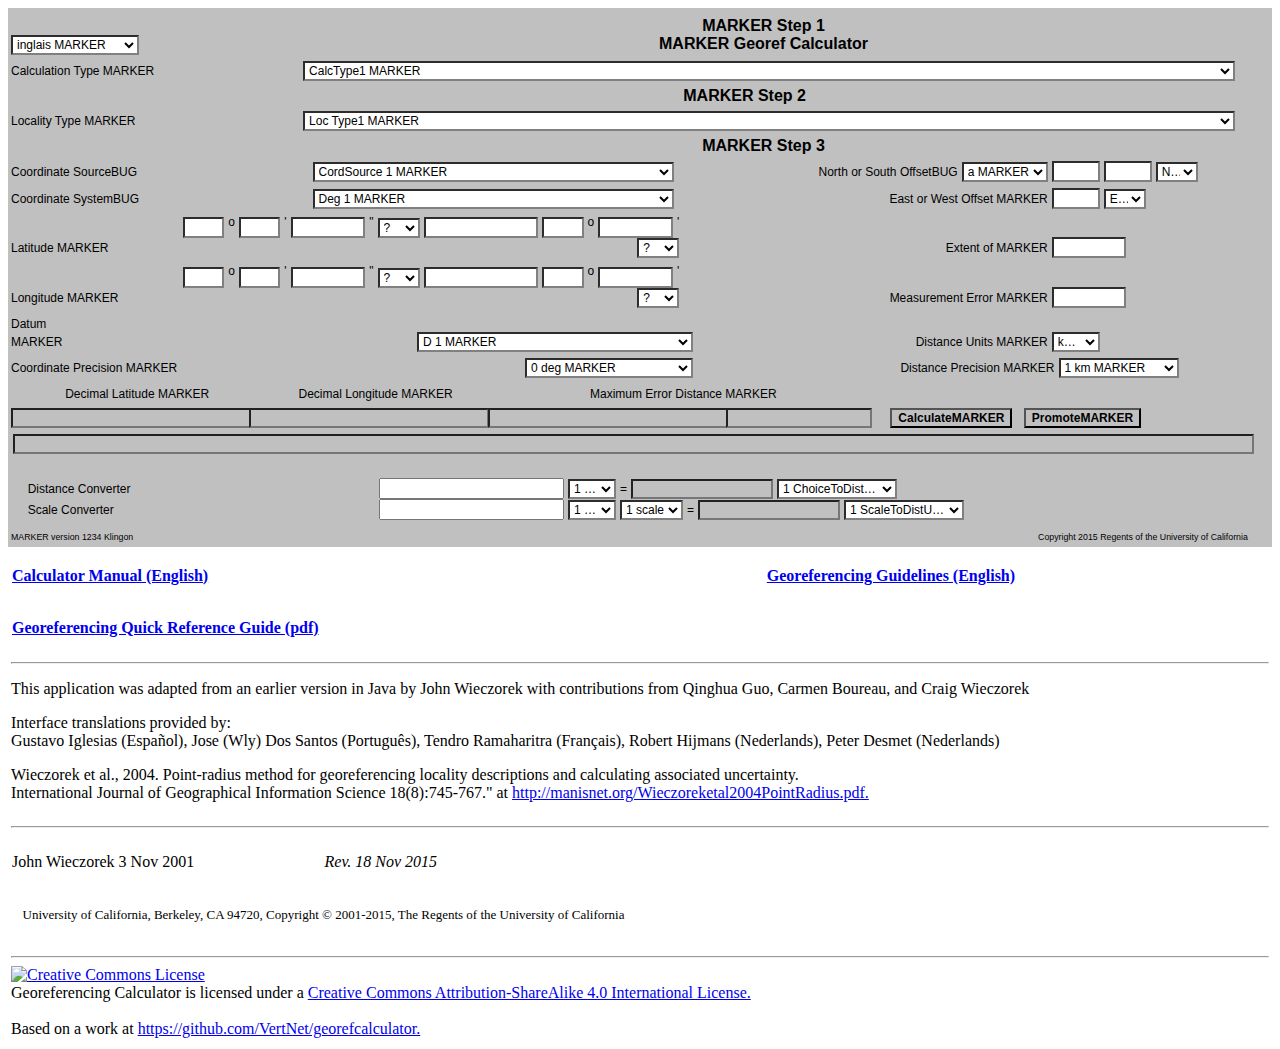
==== commit ea7f8686: "dist units tab order fix" ====
--- a/javascripts/grc.html
+++ b/javascripts/grc.html
@@ -380,13 +380,12 @@
 		</SPAN> 
 	</SPAN>
 
-	<SPAN class="span30" >
-		<SPAN id="MARKER" class="span49">
-			<BUTTON id="ButtonCalculate" onclick="ButtonCalculate_afterActionPerformed()" >CalculateMARKER</Button>
-		</SPAN> 
-		<SPAN id="MARKER" class="span49">
-			<BUTTON id="ButtonPromote" onclick="ButtonPromote_afterActionPerformed()">PromoteMARKER</BUTTON>
-		</SPAN> 
+	<SPAN class="span30" align="left">
+		<LABEL>&nbsp;</LABEL>
+		<BUTTON id="ButtonCalculate" onclick="ButtonCalculate_afterActionPerformed()" >CalculateMARKER</Button>
+		<LABEL>&nbsp;</LABEL>
+		<BUTTON id="ButtonPromote" onclick="ButtonPromote_afterActionPerformed()">PromoteMARKER</BUTTON>
+		
 	</SPAN>
 </DIV>
 
@@ -399,61 +398,50 @@
 
 <!-- BEGIN/END MARKER the distance converter elements belong here-->
 <DIV>
-	<SPAN class="span100" id="BUGBUG">
-	</SPAN>
-	<SPAN class="span100" id="BUGBUG" align="left">
-		<SPAN class="span20" id="BUGBUG" align="left">		
-				<LABEL id="LabelDistanceConverter">BUGBUG Distance Converter</LABEL>
+	<SPAN class="span100" id="">
+	</SPAN>
+	<SPAN class="span100" id="" align="left">
+		<SPAN class="span20" id="" align="left">		
+				<LABEL id="LabelDistanceConverter"> Distance Converter</LABEL>
 		</SPAN>		
-		
-		<SPAN class="span80" id="BUGBUG">
-			<SPAN class="span36" id="BUGBUG" align="right">
-				<INPUT TYPE="text" id="TextFieldFromDistance"  class="textDecDeg"  onfocus="TextFieldFromDistance_focusGained()" onkeyup="onDistConvertKeyUp()" ></INPUT>
-				
+		<SPAN class="span80" id="">
+			<SPAN class="span36" id="" align="right">
+				<INPUT TYPE="text" id="TextFieldFromDistance"  class="textConvert"  onfocus="TextFieldFromDistance_focusGained()" onkeyup="onDistConvertKeyUp()" ></INPUT>
 				<SELECT id="ChoiceFromDistUnits"  onChange="onFromDistUnitsSelect()" class="selectUnits">
-					<OPTION>1 BUGBUG ChoiceFromDistUnits</OPTION>
-					<OPTION>2 BUGBUG ChoiceFromDistUnits</OPTION>
-					<OPTION>3 BUGBUG ChoiceFromDistUnits</OPTION>
+					<OPTION>1  ChoiceFromDistUnits</OPTION>
+					<OPTION>2  ChoiceFromDistUnits</OPTION>
+					<OPTION>3  ChoiceFromDistUnits</OPTION>
 				</SELECT>
-			</SPAN>		
-			
-			<SPAN class="span64" id="BUGBUG" align="left">
+			</SPAN>					
+			<SPAN class="span64" id="" align="left">
 				<LABEL id="LabelEquals">=</LABEL>
-
-				<!--<INPUT TYPE="text" id="TextFieldFromDistance" onfocus="TextFieldFromDistance_focusGained()" class="borderedText"></INPUT>-->
 				<INPUT TYPE="text" id="TextFieldToDistance" class="readOnlyInputSmall" readOnly></INPUT>
-				<!--<LABEL id="TextFieldToDistance" class="readOnlyInputSmall"></LABEL>-->
-				
 				<SELECT id="ChoiceToDistUnits"  onChange="onToDistUnitsSelect()" class="selectPrecision">
-					<OPTION>1 BUGBUG ChoiceToDistUnits</OPTION>
-					<OPTION>2 BUGBUG ChoiceToDistUnits</OPTION>
-					<OPTION>3 BUGBUG ChoiceToDistUnits</OPTION>
+					<OPTION>1  ChoiceToDistUnits</OPTION>
+					<OPTION>2  ChoiceToDistUnits</OPTION>
+					<OPTION>3  ChoiceToDistUnits</OPTION>
 				</SELECT>
 			</SPAN>
 		</SPAN>
 	</SPAN>
-
-	<SPAN class="span100" id="BUGBUG" >		
-		<SPAN class="span20" id="BUGBUG" align="left">		
-			<LABEL id="LabelScaleConverter">BUGBUG Scale Converter</LABEL>
-		</SPAN>
-		
-		<SPAN class="span80" id="BUGBUG" >				
-			<SPAN class="span36" id="BUGBUG" align="right">
-					<INPUT TYPE="text" id="TextFieldScaleFromDistance" onfocus="TextFieldScaleFromDistance_focusGained()" onkeyup="onScaleConvertKeyUp()" class="textDecDeg" ></INPUT>
-		
-					<SELECT id="ChoiceScaleFromDistUnits"  onChange="onScaleFromDistUnitsSelect()" class="selectPrecision">
-						<OPTION>1 BUGBUG ScaleFromDistUnits</OPTION>
-						<OPTION>2 BUGBUG ScaleFromDistUnits</OPTION>
-						<OPTION>3 BUGBUG ScaleFromDistUnits</OPTION>	
+	<SPAN class="span100" id="" >		
+		<SPAN class="span20" id="" align="left">		
+			<LABEL id="LabelScaleConverter"> Scale Converter</LABEL>
+		</SPAN>		
+		<SPAN class="span80" id="" >				
+			<SPAN class="span36" id="" align="right">
+					<INPUT TYPE="text" id="TextFieldScaleFromDistance" onfocus="TextFieldScaleFromDistance_focusGained()" onkeyup="onScaleConvertKeyUp()" class="textConvert" ></INPUT>		
+					<SELECT id="ChoiceScaleFromDistUnits"  onChange="onScaleFromDistUnitsSelect()" class="selectUnits">
+						<OPTION>1  ScaleFromDistUnits</OPTION>
+						<OPTION>2  ScaleFromDistUnits</OPTION>
+						<OPTION>3  ScaleFromDistUnits</OPTION>	
 					</SELECT>
 			</SPAN>
-
-			<SPAN class="span64" id="BUGBUG" align="left">
+			<SPAN class="span64" id="" align="left">
 				<SELECT id="ChoiceScale"  onChange="onScaleSelect()" class="selectPrecision">
-					<OPTION>1 BUGBUG scale</OPTION>
-					<OPTION>2 BUGBUG scale</OPTION>
-					<OPTION>3 BUGBUG scale</OPTION>
+					<OPTION>1  scale</OPTION>
+					<OPTION>2  scale</OPTION>
+					<OPTION>3  scale</OPTION>
 				</SELECT>
 
 				<LABEL id="LabelScaleEquals">=</LABEL>
@@ -462,9 +450,9 @@
 				<INPUT TYPE="text" id="TextFieldScaleToDistance" class="readOnlyInputSmall" readOnly></INPUT>
 
 				<SELECT id="ChoiceScaleToDistUnits"  onChange="onScaleToDistUnitsSelect()" class="selectPrecision">
-					<OPTION>1 BUGBUG ScaleToDistUnits</OPTION>	
-					<OPTION>2 BUGBUG ScaleToDistUnits</OPTION>	
-					<OPTION>3 BUGBUG ScaleToDistUnits</OPTION>			
+					<OPTION>1  ScaleToDistUnits</OPTION>	
+					<OPTION>2  ScaleToDistUnits</OPTION>	
+					<OPTION>3  ScaleToDistUnits</OPTION>			
 				</SELECT>
 			</SPAN>
 		</SPAN>
@@ -481,6 +469,118 @@
 	</SPAN>
 </DIV>
 
+<DIV id="divLinks" style="background-color: #FFFFFF";>
+
+<TABLE cellspacing="0" border="0" width="100%">
+	<TBODY>
+		<TR>
+			<TD width="60%" valign="MIDDLE">
+				<P>
+					<A href="http://manisnet.org/GeoreferencingCalculatorManualv2.html" target="_blank"><b>Calculator Manual (English)</b></A>
+				</P>
+			</TD>
+			<TD width="40%" valign="MIDDLE">
+				<P>
+					<A href="http://manisnet.org/GeorefGuide.html" target="_blank"><b>Georeferencing Guidelines (English)</b></A>
+				</P>
+			</TD>
+		</TR>
+	</TBODY>
+</TABLE>
+
+<TABLE cellspacing="0" border="0" width="624">
+	<TBODY>
+		<TR>
+			<TD width="100%" valign="MIDDLE">
+				<P>
+					<A href="http://manisnet.org/GeoreferencingQuickReferenceGuide.pdf" target="_blank"><b>Georeferencing Quick Reference Guide (pdf)</b></A>
+				</P>
+			</TD>
+		</TR>
+	</TBODY>
+</TABLE>
+
+<!--
+<TABLE cellspacing="0" border="0" width="624">
+<TBODY><TR>
+<TD width="100%" valign="MIDDLE">
+<P><A href="./CoordCalcManual_es.html" target="_blank"><b>Manual para el Uso de la Calculadora (Espa�ol)</b></A> </P></TD>
+</TR>
+</TBODY></TABLE>
+-->
+<HR>
+
+<P>
+	This application was adapted from an earlier version in Java by John Wieczorek with contributions from Qinghua Guo, Carmen Boureau, and Craig Wieczorek
+</P>
+
+<P>
+	Interface translations provided by:<BR>
+	Gustavo Iglesias (Espa&ntilde;ol), Jose (Wly) Dos Santos (Portugu&ecirc;s), Tendro Ramaharitra (Fran&ccedil;ais), Robert Hijmans (Nederlands), Peter Desmet (Nederlands)
+</P>
+<P>
+	Wieczorek et al., 2004. Point-radius method for georeferencing locality descriptions and calculating associated uncertainty.
+	<BR>
+	International Journal of Geographical Information Science 18(8):745-767." at <A href="http://manisnet.org/Wieczoreketal2004PointRadius.pdf">http://manisnet.org/Wieczoreketal2004PointRadius.pdf.</a>
+</P>
+
+<TABLE cellspacing="0" border="0" width="624"></TABLE>
+
+<HR>
+
+<TABLE cellspacing="0" border="0" width="625">
+	<TBODY>
+		<TR>
+			<TD width="50%" valign="MIDDLE">
+				<P>John Wieczorek 3 Nov 2001 </P>
+			</TD>
+			<TD width="50%" valign="MIDDLE">
+				<i>Rev. 18 Nov 2015</i>
+			</TD>
+		</TR>
+	</TBODY>
+</TABLE>
+
+<TABLE cellspacing="0" border="0" width="625">
+	<TBODY>
+		<TR>
+			<TD width="100%" valign="MIDDLE">
+				<FONT size="2"><P align="CENTER">
+					University of California, Berkeley, CA 94720, Copyright © 2001-2015, The Regents of the University of California
+				</FONT>
+			</TD>
+		</TR>
+	</TBODY>
+</TABLE>
+
+<P></P>
+
+<HR>
+
+<A rel="license" href="http://creativecommons.org/licenses/by-sa/3.0/">
+	<img alt="Creative Commons License" style="border-width:0" src="http://i.creativecommons.org/l/by-sa/3.0/88x31.png">
+</A>
+<BR>
+Georeferencing Calculator is licensed under a <A HREF="http://creativecommons.org/licenses/by-sa/4.0/">Creative Commons Attribution-ShareAlike 4.0 International License.</A>
+<BR>
+<BR>
+Based on a work at <A HREF="https://github.com/VertNet/georefcalculator/">https://github.com/VertNet/georefcalculator.</A>
+<BR>
+
+<!-- 
+The following is used to register Google Analytics:
+-->
+
+<script src="./Georeferencing Calculator_files/urchin.js" type="text/javascript">
+</script>
+
+<script type="text/javascript">
+_uacct = "UA-386033-2";
+urchinTracker();
+</script>
+
+</DIV>
+
 
 </body>
 </html>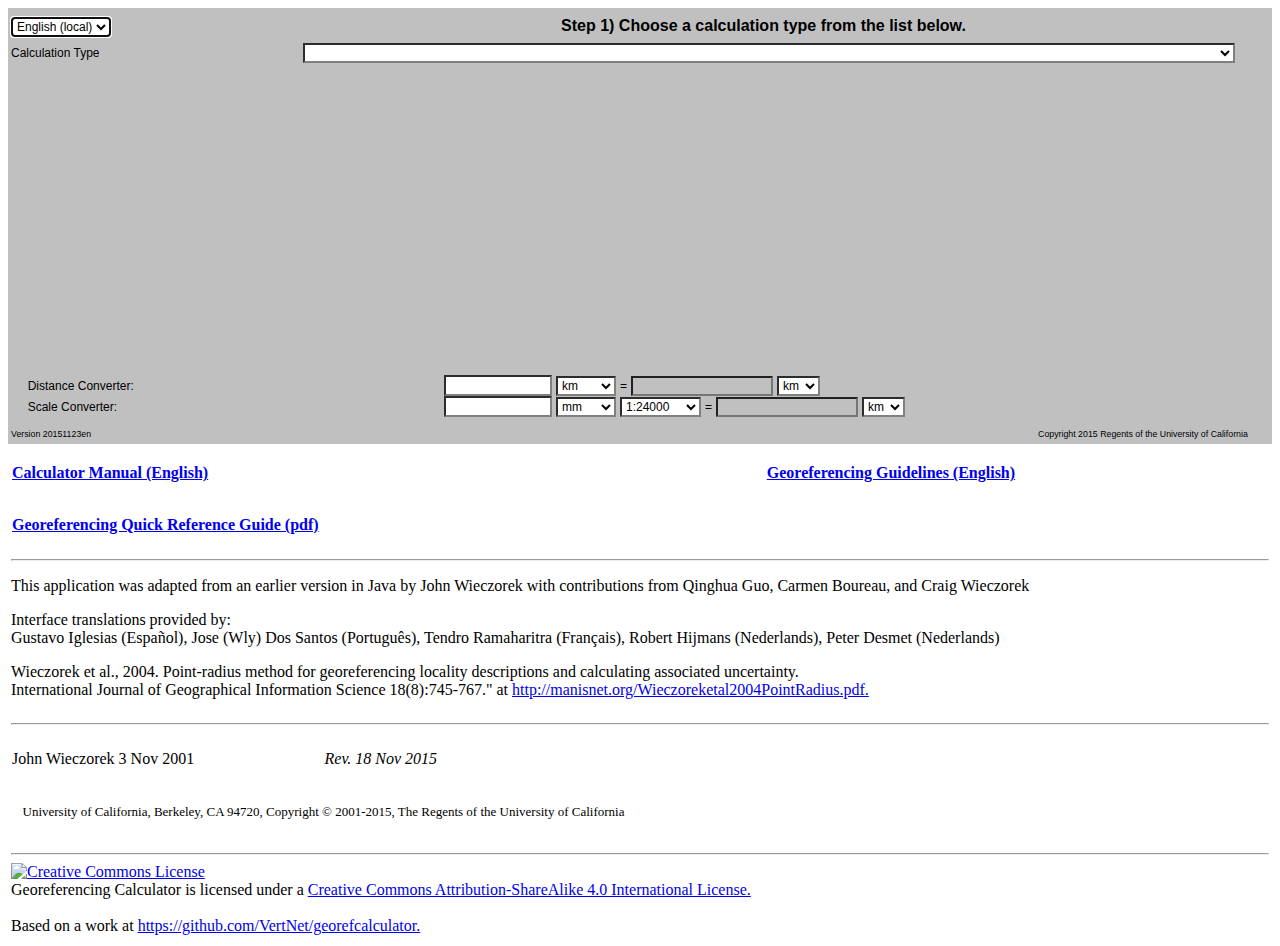
==== commit 9d631bc8: "file renames" ====
--- a/javascripts/grc.html
+++ b/javascripts/grc.html
@@ -19,17 +19,15 @@
 */
 -->
 <html>
+<LINK href="grc.css" rel="stylesheet" type="text/css">
 <body onLoad="GC_init()"onkeyup="onBodyKeyUp( event )">
 
-<LINK href="grc2.css" rel="stylesheet" type="text/css">
-
-<!-- MARKER  gc.ui.js should load all the js, not load them one at a time -->
 
 <script src="Datumerror.js"></script>
-<script src="georefcalculator.js"></script>
+<script src="properties.js"></script>
 <script src="factories.js"></script>
-<script src="gc.ui.js"></script>
-<script src="test1.js"></script>
+<script src="grc_ui.js"></script>
+<script src="support.js"></script>
 
 <DIV id="divFiller"  class="divBreak">
 </DIV>
@@ -476,12 +474,12 @@
 		<TR>
 			<TD width="60%" valign="MIDDLE">
 				<P>
-					<A href="http://manisnet.org/GeoreferencingCalculatorManualv2.html" target="_blank"><b>Calculator Manual (English)</b></A>
+					<A href="./docs/GeoreferencingCalculatorManualv2.html" target="_blank"><b>Calculator Manual (English)</b></A>
 				</P>
 			</TD>
 			<TD width="40%" valign="MIDDLE">
 				<P>
-					<A href="http://manisnet.org/GeorefGuide.html" target="_blank"><b>Georeferencing Guidelines (English)</b></A>
+					<A href="./docs/GeorefGuide.html" target="_blank"><b>Georeferencing Guidelines (English)</b></A>
 				</P>
 			</TD>
 		</TR>
@@ -493,7 +491,7 @@
 		<TR>
 			<TD width="100%" valign="MIDDLE">
 				<P>
-					<A href="http://manisnet.org/GeoreferencingQuickReferenceGuide.pdf" target="_blank"><b>Georeferencing Quick Reference Guide (pdf)</b></A>
+					<A href="./docs/GeoreferencingQuickReferenceGuide.pdf" target="_blank"><b>Georeferencing Quick Reference Guide (pdf)</b></A>
 				</P>
 			</TD>
 		</TR>
@@ -567,18 +565,6 @@
 Based on a work at <A HREF="https://github.com/VertNet/georefcalculator/">https://github.com/VertNet/georefcalculator.</A>
 <BR>
 
-<!-- 
-The following is used to register Google Analytics:
--->
-
-<script src="./Georeferencing Calculator_files/urchin.js" type="text/javascript">
-</script>
-
-<script type="text/javascript">
-_uacct = "UA-386033-2";
-urchinTracker();
-</script>
-
 </DIV>
 
 
--- a/javascripts/grc.css
+++ b/javascripts/grc.css
@@ -0,0 +1,578 @@
+/*
+Licensed under the Apache License, Version 2.0 (the "License");
+you may not use this file except in compliance with the License.
+You may obtain a copy of the License at
+
+http://www.apache.org/licenses/LICENSE-2.0
+
+Unless required by applicable law or agreed to in writing, software
+distributed under the License is distributed on an "AS IS" BASIS,
+WITHOUT WARRANTIES OR CONDITIONS OF ANY KIND, either express or implied.
+See the License for the specific language governing permissions and
+limitations under the License.
+
+__author__ = "Craig Wieczorek, John Wieczorek"
+__copyright__ = "Copyright 2015 Regents of the University of California"
+__version__ = "grc2.css 2015-11-23T20:33:00-07:00"
+*/
+
+select:focus {
+	border: 2px solid blue;
+}
+input:focus {
+	border: 2px solid blue;
+}
+
+button:focus {
+	border: 2px solid blue;
+}
+
+SELECT{
+	font-family: "Helvetica", Ariel, Sans-serif;
+	font-style: normal;
+	font-size: .75em;
+	color: black;
+	background-color: white;
+	
+	border: 1px solid grey;
+	border-style: inset;
+	border-width: 2px;
+	ppadding-top:1px;
+	ppadding-bottom:1px;
+	ppadding-left:1px;
+	ppadding-right:1px;
+	text-overflow: ellipsis;
+}
+
+.super{
+  vertical-align: super;
+}
+
+.SELECT95{
+	font-family: "Helvetica", Ariel, Sans-serif;
+	font-style: normal;
+	font-size: .75em;
+	color: black;
+	background-color: white;
+
+	width: 95%;
+
+	border: 1px solid grey;
+	border-style: inset;
+	border-width: 2px;
+	ppadding-top:1px;
+	ppadding-bottom:1px;
+	ppadding-left:1px;
+	ppadding-right:1px;
+	text-overflow: ellipsis;
+}
+
+
+.SELECTDATUM{
+	font-family: "Helvetica", Ariel, Sans-serif;
+	font-style: normal;
+	font-size: .75em;
+	color: black;
+	background-color: white;
+
+	width: 23em;
+
+	border: 1px solid grey;
+	border-style: inset;
+	border-width: 2px;
+	ppadding-top:1px;
+	ppadding-bottom:1px;
+	ppadding-left:1px;
+	ppadding-right:1px;
+	text-overflow: ellipsis;
+}
+
+
+.selectDirection{
+	font-family: "Helvetica", Ariel, Sans-serif;
+	font-style: normal;
+	font-size: .75em;
+	color: black;
+	background-color: white;
+
+	min-width: 2em;
+	max-width: 6em;
+	width: 3.75em;
+
+	border: 1px solid grey;
+	border-style: inset;
+	border-width: 2px;
+	ppadding-top:1px;
+	ppadding-bottom:1px;
+	ppadding-left:1px;
+	ppadding-right:1px;
+	text-overflow: ellipsis;
+}
+
+
+.selectUnits{
+	font-family: "Helvetica", Ariel, Sans-serif;
+	font-style: normal;
+	font-size: .75em;
+	color: black;
+	background-color: white;
+
+	min-width: 2em;
+	max-width: 6em;
+	width: 5em;
+
+	border: 1px solid grey;
+	border-style: inset;
+	border-width: 2px;
+	ppadding-top:1px;
+	ppadding-bottom:1px;
+	ppadding-left:1px;
+	ppadding-right:1px;
+	text-overflow: ellipsis;
+}
+
+
+.selectUnitsParts{
+	font-family: "Helvetica", Ariel, Sans-serif;
+	font-style: normal;
+	font-size: .75em;
+	color: black;
+	background-color: white;
+
+	min-width: 4em;
+	max-width: 14em;
+	width: 7em;
+
+	border: 1px solid grey;
+	border-style: inset;
+	border-width: 2px;
+	ppadding-top:1px;
+	ppadding-bottom:1px;
+	ppadding-left:1px;
+	ppadding-right:1px;
+	text-overflow: ellipsis;
+}
+
+
+.selectPrecision{
+	font-family: "Helvetica", Ariel, Sans-serif;
+	font-style: normal;
+	font-size: .75em;
+	color: black;
+	background-color: white;
+
+	min-width: 2em;
+	max-width: 10Em;
+	width: 10m;
+
+	border: 1px solid grey;
+	border-style: inset;
+	border-width: 2px;
+	ppadding-top:1px;
+	ppadding-bottom:1px;
+	ppadding-left:1px;
+	ppadding-right:1px;
+	text-overflow: ellipsis;
+}
+
+
+.selectCoordPrecision{
+	font-family: "Helvetica", Ariel, Sans-serif;
+	font-style: normal;
+	font-size: .75em;
+	color: black;
+	background-color: white;
+
+	min-width: 2em;
+	max-width: 18Em;
+	width: 15em;
+
+	border: 1px solid grey;
+	border-style: inset;
+	border-width: 2px;
+	ppadding-top:1px;
+	ppadding-bottom:1px;
+	ppadding-left:1px;
+	ppadding-right:1px;
+	text-overflow: ellipsis;
+}
+
+
+
+.textOffset{
+	border: 1px solid grey;
+	border-style: inset;
+	border-width: 2px;
+
+	min-width: 1em;
+	max-width: 6em;
+	width: 3em;
+}
+
+
+.textDecDeg{
+	border: 1px solid grey;
+	border-style: inset;
+	border-width: 2px;
+
+	min-width: 2em;
+	max-width: 10em;
+	width: 8em;
+}
+
+.textDegree{
+	border: 1px solid grey;
+	border-style: inset;
+	border-width: 2px;
+
+	min-width: 2em;
+	max-width: 10em;
+	width: 2.5em;
+}
+
+.textConvert{
+	border: 1px solid grey;
+	border-style: inset;
+	border-width: 2px;
+
+	min-width: 2em;
+	max-width: 10em;
+	width: 7.5em;
+}
+
+
+.textMinute{
+	border: 1px solid grey;
+	border-style: inset;
+	border-width: 2px;
+
+	min-width: 1em;
+	max-width: 10em;
+	width: 2.5em;
+}
+
+.textSecond{
+	border: 1px solid grey;
+	border-style: inset;
+	border-width: 2px;
+
+	min-width: 5em;
+	max-width: 15em;
+	width: 3em;
+}
+
+
+
+
+LABEL{
+	font-family: "Helvetica", Ariel, Sans-serif;
+	font-style: normal;
+	font-size: .75em;
+	color: black;
+	background-color: #C0C0C0;
+}
+
+.LABELSTEP{
+	font-family: "Helvetica", Ariel, Sans-serif;
+	font-size: 1em;
+	font-weight: bold;
+	display: inline-block;
+	color: black;
+	width: 100%;
+	text-align: center;
+	background-color: #C0C0C0;
+}
+
+
+.LABELBUGBUG{
+	font-family: "Helvetica", Ariel, Sans-serif;
+	font-style: normal;
+	font-size: .75em;
+	color: red;
+	background-color: #C0C0C0;
+}
+
+.LABELINFO{
+	font-family: "Helvetica", Ariel, Sans-serif;
+	font-style: normal;
+	font-size: 0.55em;
+	color: black;
+	background-color: #C0C0C0;
+}
+
+.borderedText{
+	font-family: "Helvetica", Ariel, Sans-serif;
+	font-style: normal;
+	font-size: .75em;
+	display: inline-block;
+	
+	
+	background-color: #FFFFFF;
+	display:inline-block;
+	border-style: inset;
+	border-width: 3px;
+	ppadding-top:1px;
+	ppadding-bottom:1px;
+	ppadding-left:1px;
+	ppadding-right:1px;
+}
+
+}
+
+INPUT{
+	font-family: "Helvetica", Ariel, Sans-serif;
+	font-style: normal;
+	font-size: .75em;
+	color: black;
+	background-color: white;
+	border: 2px solid grey;
+	border-style: inset;
+}
+
+.readOnlyInput{
+	font-family: "Helvetica", Ariel, Sans-serif;
+	font-style: normal;
+	font-size: .75em;
+	color: blue;
+	display: inline-block;
+	
+	min-width: 99%;
+	max-width: 99%;
+	width: 99%;	
+	
+	background-color: #C0C0C0;
+	display:inline-block;
+	border-style: inset;
+	border-width: 2px;
+	ppadding-top:1px;
+	ppadding-bottom:1px;
+	ppadding-left:1px;
+	ppadding-right:1px;
+}
+
+.readOnlyInputSmall{
+	font-family: "Helvetica", Ariel, Sans-serif;
+	font-style: normal;
+	font-size: .75em;
+	color: blue;
+	display: inline-block;
+	
+	min-width:4em%;
+	max-width: 14em%;
+	width: 6em%;
+	
+	
+	background-color: #C0C0C0;
+	display:inline-block;
+	border-style: inset;
+	border-width: 2px;
+	ppadding-top:1px;
+	ppadding-bottom:1px;
+	ppadding-left:1px;
+	ppadding-right:1px;
+}
+
+
+BUTTON{
+	font-family: "Helvetica", Ariel, Sans-serif;
+	font-style: normal;
+	font-weight: bold;
+	font-size: .75em;
+	color: black;
+	background-color: #C0C0C0;
+}
+
+DIV{
+	padding: 3px;
+	background-color: #C0C0C0;
+}
+
+SPAN{
+	display: inline-block;
+	width: 19%;
+}
+
+.span100{
+	display: inline-block;
+	min-width: 99%;
+	max-width: 99%;
+	width: 99%;
+	text-align: center;
+}
+
+.span75{
+	display: inline-block;
+	min-width: 73%;
+	max-width: 73%;
+	width: 73%;
+}
+
+.span66{
+	display: inline-block;
+	min-width: 65%;
+	max-width: 65%;
+	width: 65%;
+}
+
+.span50{
+	display: inline-block;
+	min-width: 49%;
+	max-width: 49%;
+	width: 49%;
+}
+
+.span49{
+	display: inline-block;
+	min-width: 48%;
+	max-width: 48%;
+	width: 48%;
+}
+
+.span25{
+	display: inline-block;
+	min-width: 23%;
+	max-width: 23%;
+	width: 23%;
+}
+
+.span33{
+	display: inline-block;
+	min-width: 32%;
+	max-width: 32%;
+	width: 32%;
+}
+
+
+.span22{
+	display: inline-block;
+	min-width: 22%;
+	max-width: 22%;
+	width: 22%;
+}
+
+.span17{
+	display: inline-block;
+	min-width: 16%;
+	max-width: 16%;
+	width: 16%;
+}
+
+.span83{
+	display: inline-block;
+	min-width: 82%;
+	max-width: 82%;
+	width: 82%;
+}
+
+.span28{
+	display: inline-block;
+	min-width: 27%;
+	max-width: 27%;
+	width: 27%;
+}
+
+.span80{
+	display: inline-block;
+	min-width: 78%;
+	max-width: 78%;
+	width: 78%;
+}
+
+.span20{
+	display: inline-block;
+	min-width: 19%;
+	max-width: 19%;
+	width: 19%;
+}
+
+
+.span70{
+	display: inline-block;
+	min-width: 69%;
+	max-width: 69%;
+	width: 69%;
+}
+
+.span30{
+	display: inline-block;
+	min-width: 29%;
+	max-width: 29%;
+	width: 29%;
+}
+
+
+.span87{
+	display: inline-block;
+	min-width: 86%;
+	max-width: 86%;
+	width: 86%;
+}
+
+.span13{
+	display: inline-block;
+	min-width: 12%;
+	max-width: 12%;
+	width: 12%;
+}
+
+
+.span44{
+	display: inline-block;
+	min-width: 43%;
+	max-width: 43%;
+	width: 43%;
+}
+
+
+.span56{
+	display: inline-block;
+	min-width: 55%;
+	max-width: 55%;
+	width: 55%;
+}
+
+
+.span43{
+	display: inline-block;
+	min-width: 42%;
+	max-width: 42%;
+	width: 42%;
+}
+
+
+.span57{
+	display: inline-block;
+	min-width: 56%;
+	max-width: 56%;
+	width: 56%;
+}
+
+
+.span64{
+	display: inline-block;
+	min-width: 63%;
+	max-width: 63%;
+	width: 63%;
+}
+
+.span36{
+	display: inline-block;
+	min-width: 35%;
+	max-width: 35%;
+	width: 35%;
+}
+
+.span10{
+	display: inline-block;
+	min-width: 10%;
+	max-width: 10%;
+	width: 10%;
+}
+
+
+.divBreak
+{
+	padding: 3px;
+	background-color: #C0C0C0;
+}
+
